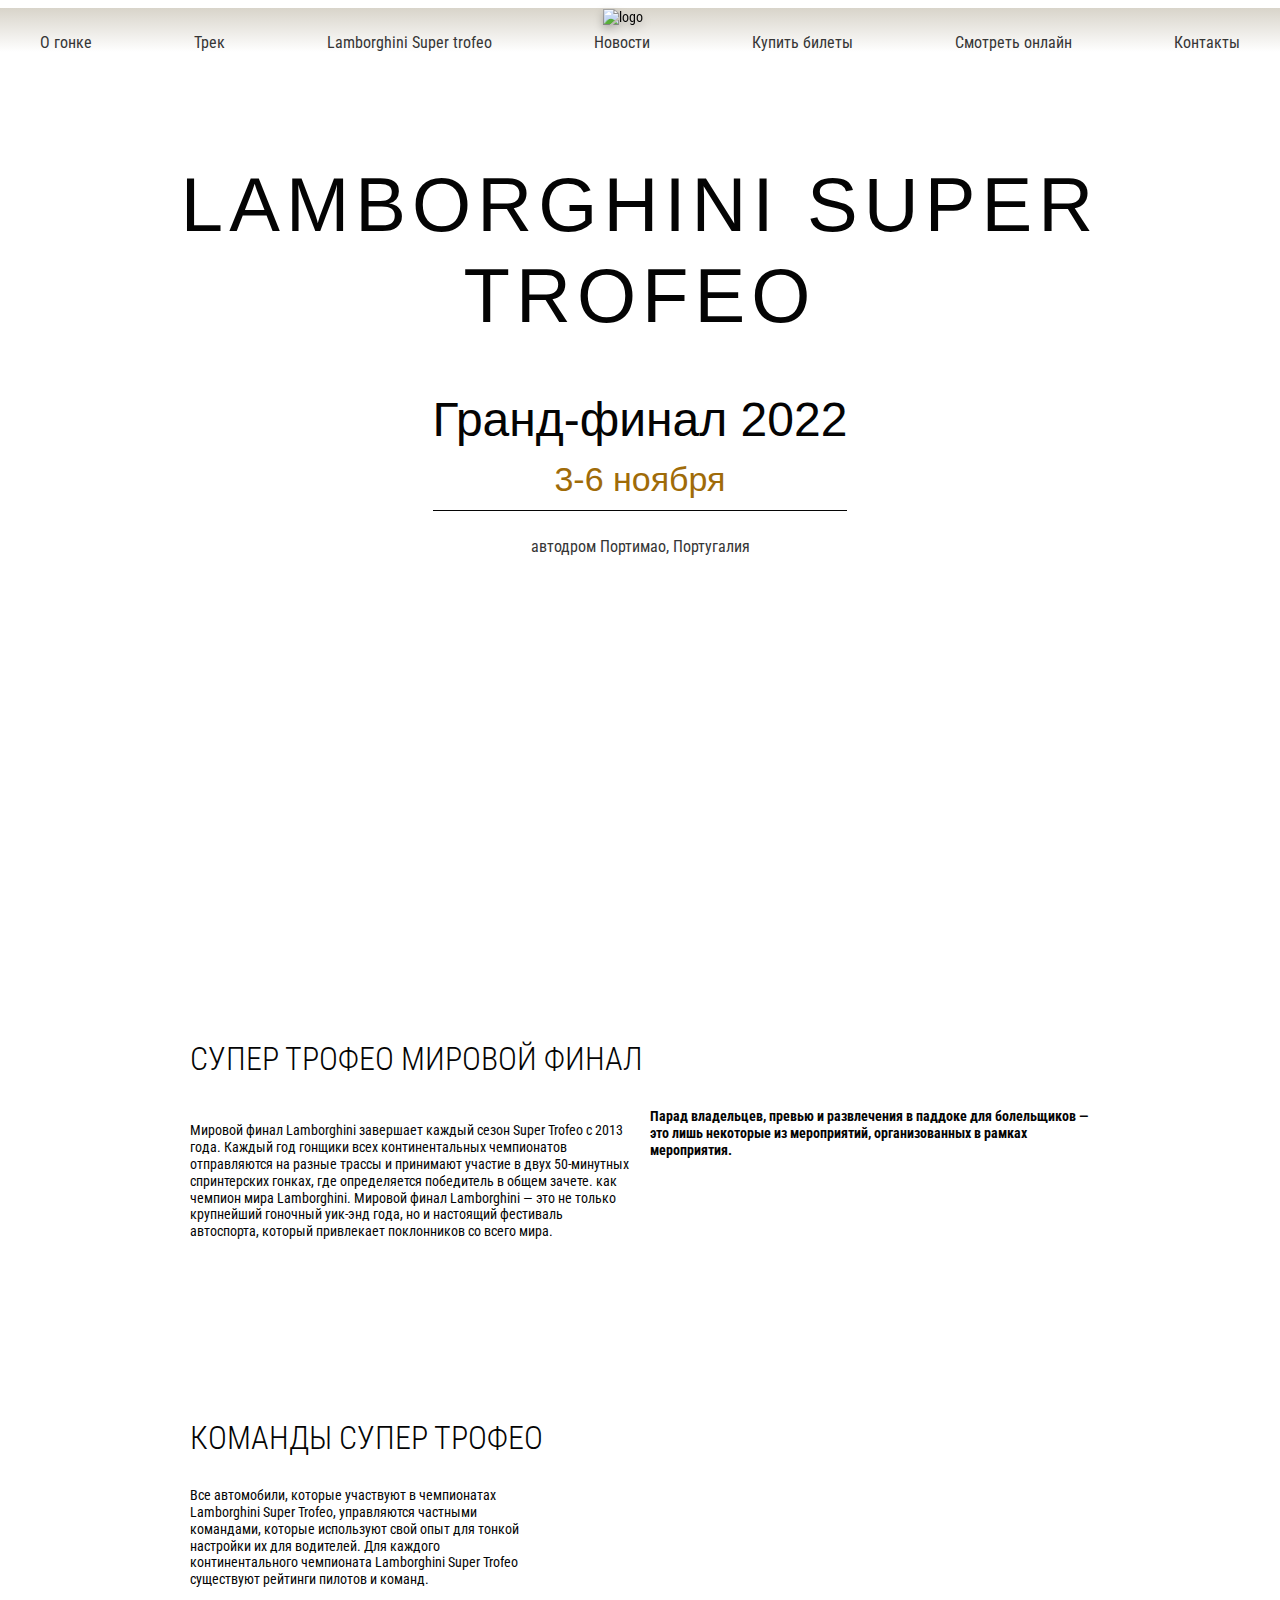
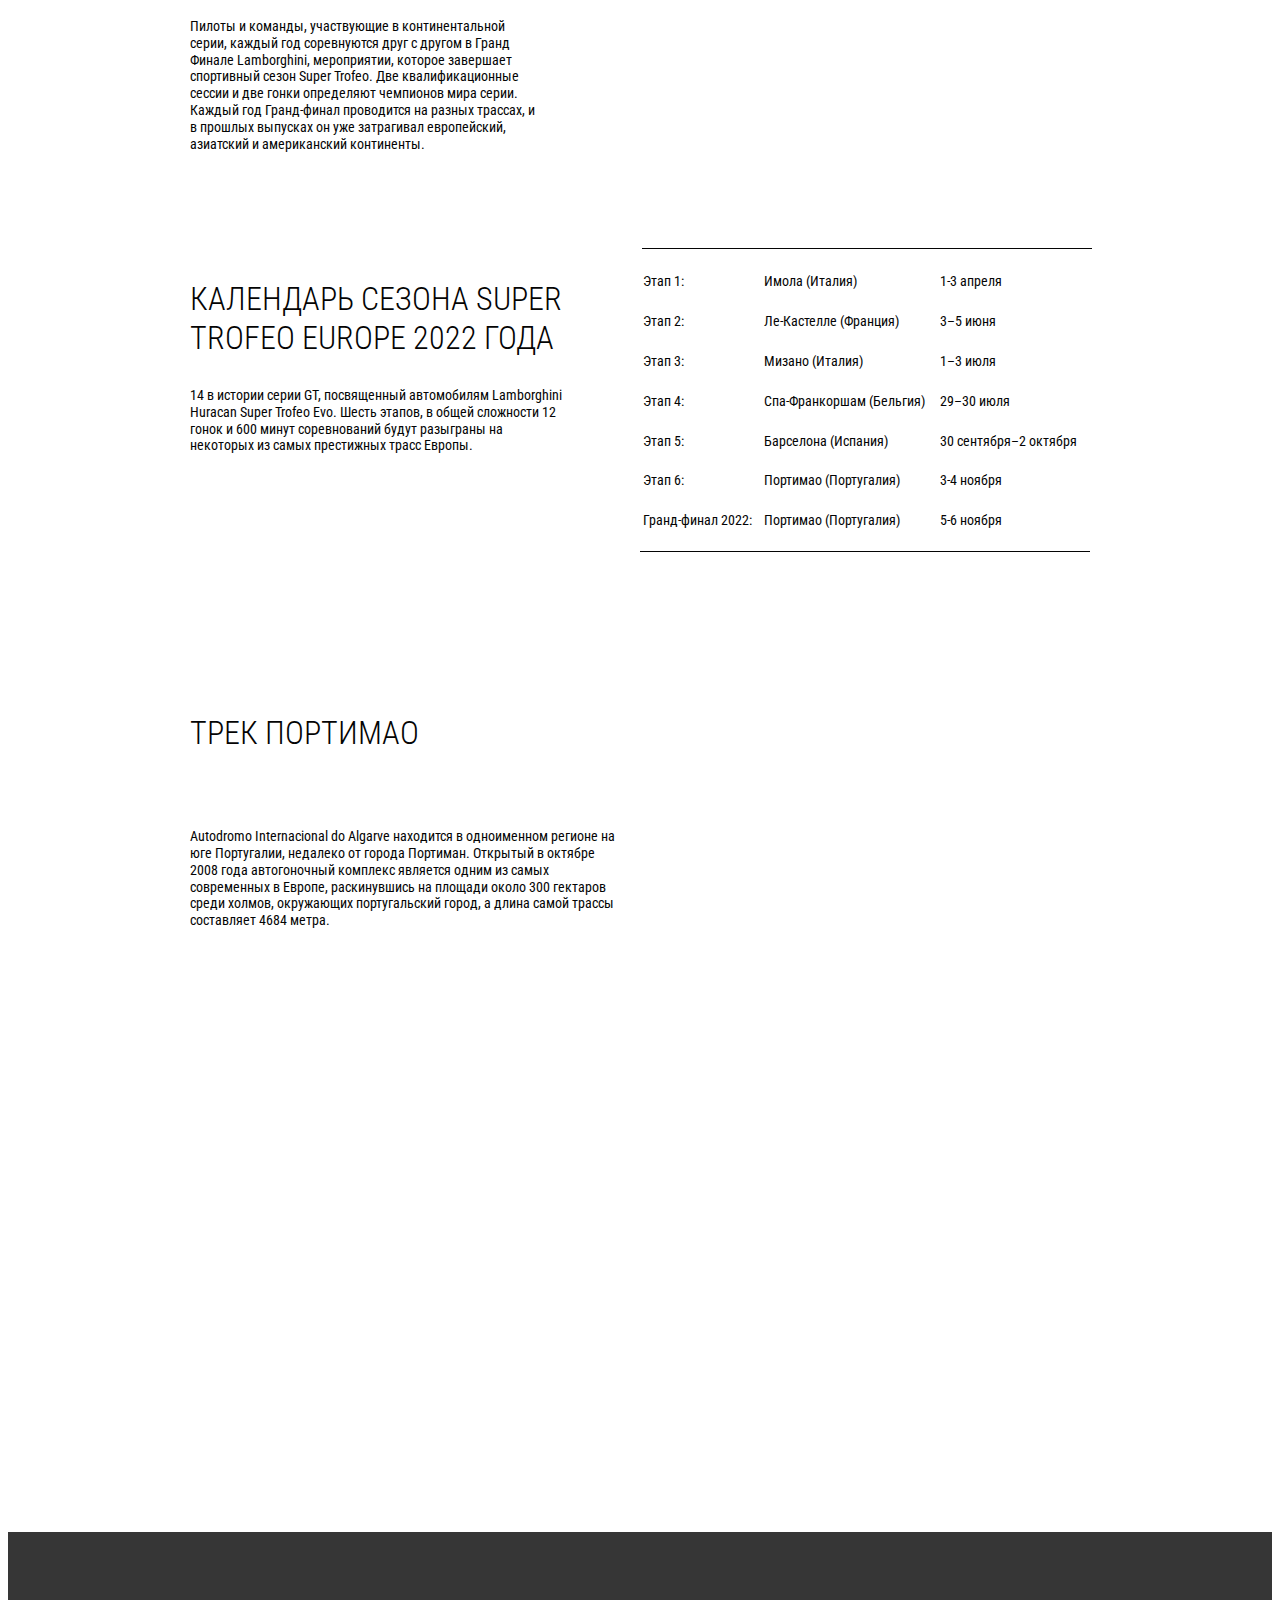
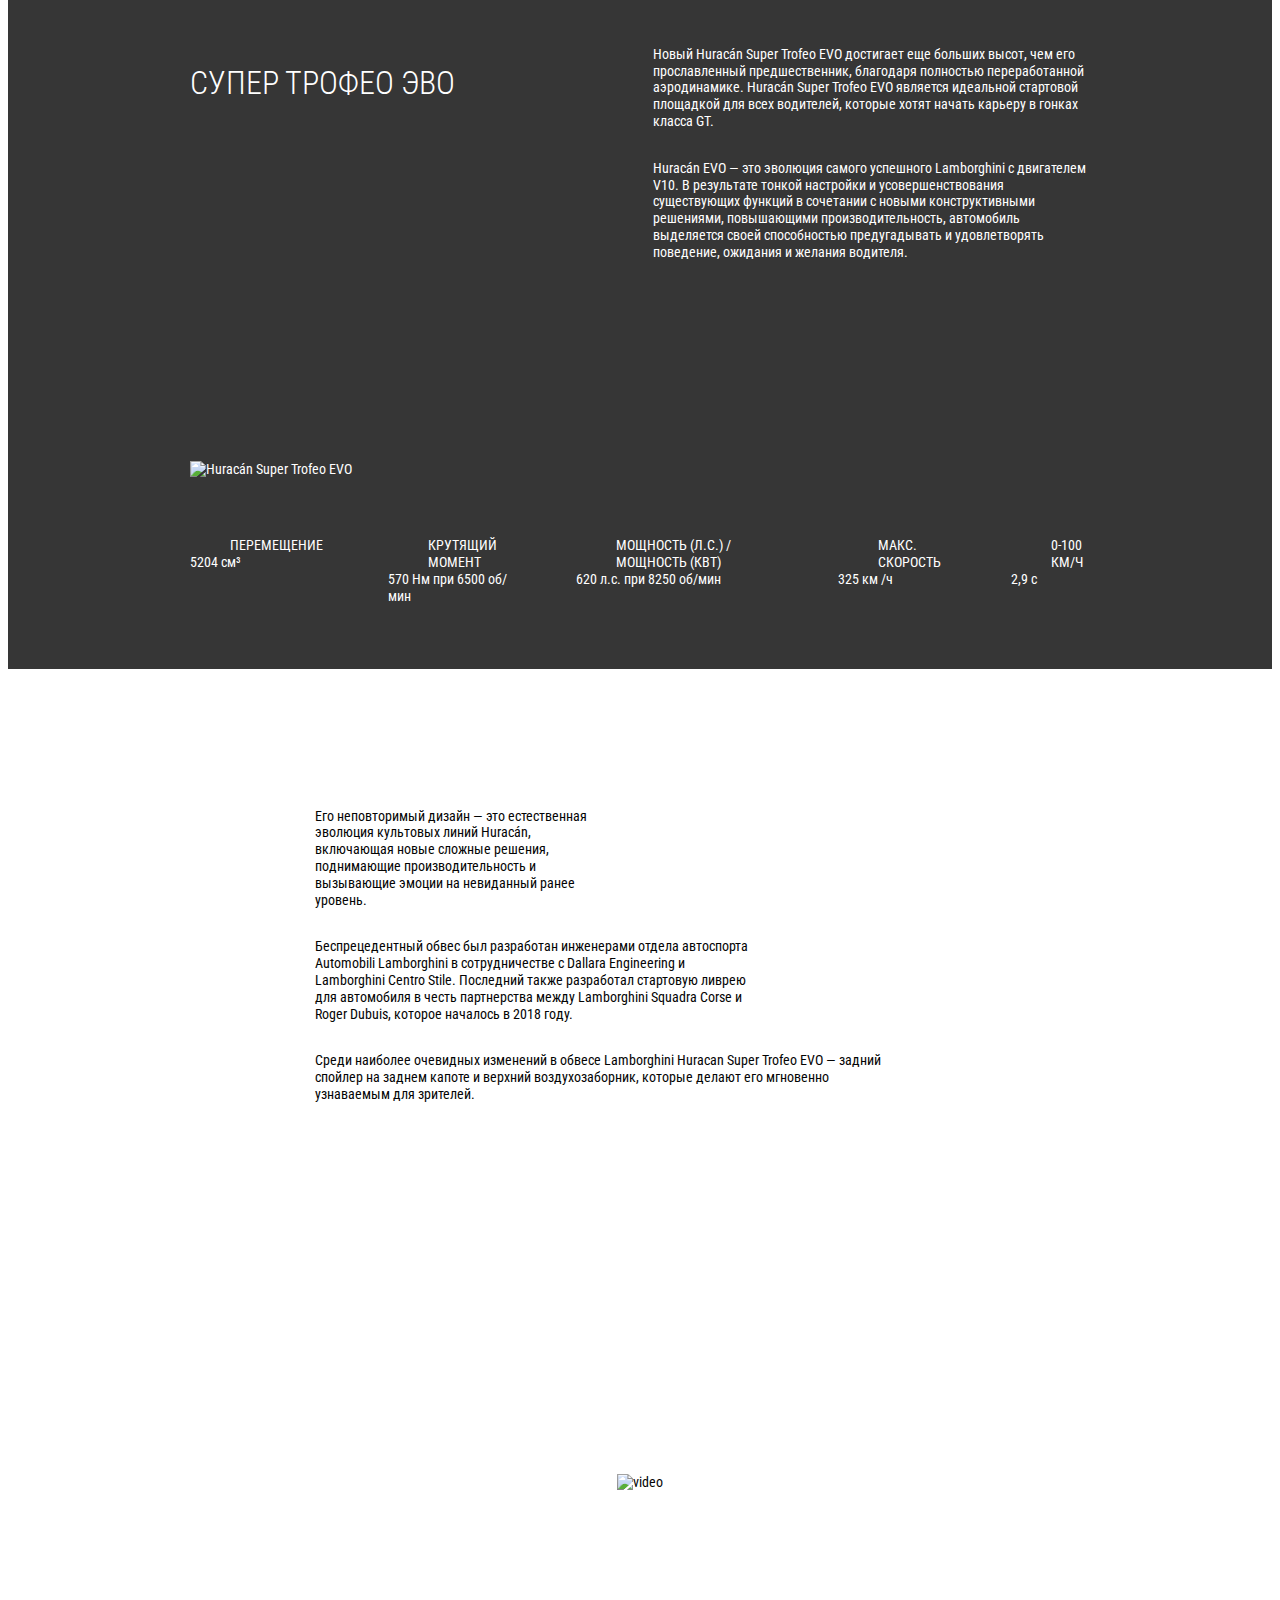
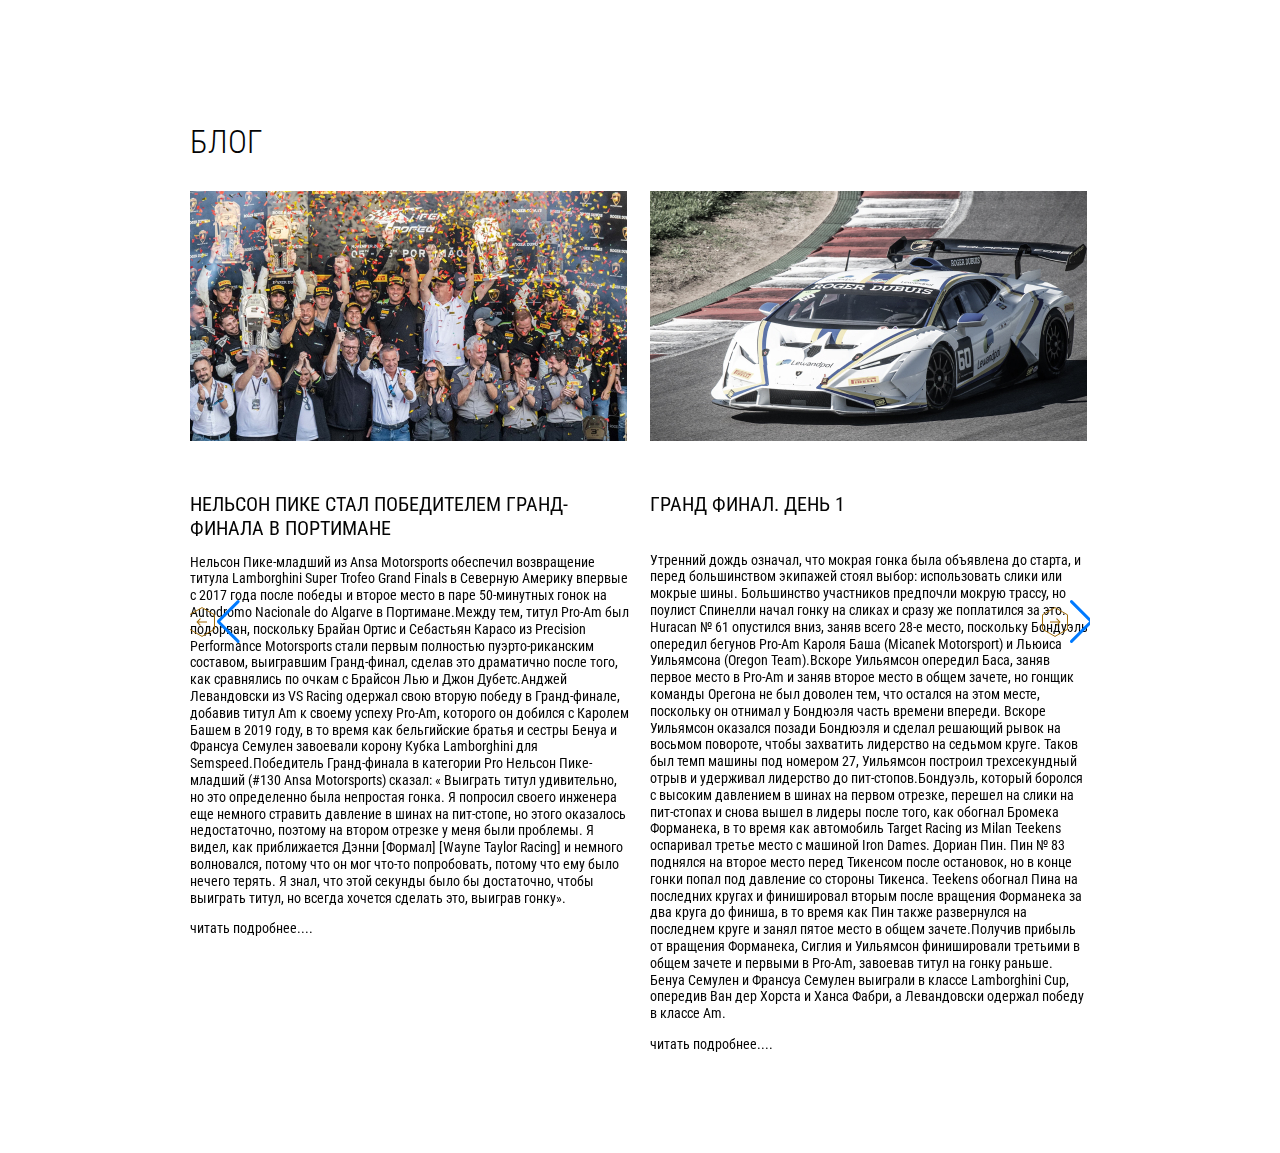
==== index.html @ 3c7616c2 "add js and blog" ====
<!DOCTYPE html>
<html lang="ru">
<head>
  <meta charset="UTF-8">
  <meta name="viewport" content="width=device-width, initial-scale=1.0">
  <meta http-equiv="X-UA-Compatible" content="ie=edge">
  <title>LAMBORGHINI</title>
  <link rel="preconnect" href="https://fonts.googleapis.com">
<link rel="preconnect" href="https://fonts.gstatic.com" crossorigin>
<link href="https://fonts.googleapis.com/css2?family=Roboto+Condensed:ital,wght@0,300;0,400;0,700;1,400&display=swap" rel="stylesheet">
<link
rel="stylesheet"
href="https://cdn.jsdelivr.net/npm/swiper@8/swiper-bundle.min.css"
/> 
<link rel="stylesheet" href="css/reset.css">
  <link rel="stylesheet" href="css/style.css">
</head>
<body> 

  <header class="header">
    <div class="big-container">
      <nav class="nav">
        <ul class="menu-list menu-left"></ul>
        <li class="menu-item">
          <a class="menu-link" href="#">О гонке</a>
        </li>
        <li class="menu-item">
          <a class="menu-link" href="#">Трек</a>
        </li>
        <li class="menu-item">
          <a class="menu-link" href="#">Lamborghini Super trofeo</a>
        </li>
        <li class="menu-item">
          <a class="menu-link" href="#">Новости</a>
        </li>

        <a class="logo" href="#">
          <img class="logo-img" src="images/logo.svg" alt="logo">
        </a>
        <ul class="menu-list menu-right"></ul>
        <li class="menu-item">
          <a class="menu-link" href="#">Купить билеты</a>
        </li>
        <li class="menu-item">
          <a class="menu-link" href="#">Смотреть онлайн</a>
        </li>
        <li class="menu-item">
          <a class="menu-link" href="#">Контакты</a>
        </li>
      </nav>
    </div>
  </header>
<main class="main">
  <section class="promo">
    <div class="big-container">
      <div class="promo__inner">
        <h1 class="title">
          LAMBORGHINI SUPER TROFEO
        </h1>
        <h2 class="subtitle">
          Гранд-финал 2022
          <span>3-6 ноября</span>
        </h2>
        <p class="promo__text">
          автодром Портимао, Португалия
        </p>
        <a class="promo__arrow" href="#">
        <img src="images/arrow.svg" alt="">
      </a>

      </div>
    </div>
  </section>
  <section class="info">
    <div class="container">
      <div class="info__part info__part--first">
        <h3 class="info__title">СУПЕР ТРОФЕО МИРОВОЙ ФИНАЛ</h3>
        <div class="info__part-textbox">
        <p class="info__text">Мировой финал Lamborghini завершает каждый сезон Super Trofeo с 2013 года. Каждый год гонщики всех континентальных чемпионатов отправляются на разные трассы и принимают участие в двух 50-минутных спринтерских гонках, где определяется победитель в общем зачете. как чемпион мира Lamborghini. Мировой финал Lamborghini — это не только крупнейший гоночный уик-энд года, но и настоящий фестиваль автоспорта, который привлекает поклонников со всего мира.
        </p>
        <b class="info__text">Парад владельцев, превью и развлечения в паддоке для болельщиков — это лишь некоторые из мероприятий, организованных в рамках мероприятия.
        </b>
      </div>
      <img class="info__part-img" src="images/info-1.jpg" alt="">
      </div>
      <div class="info__part info__part--second">
        <div class="info__content">
          <h3 class="info__title">КОМАНДЫ СУПЕР ТРОФЕO
          </h3>
          <p class="info__text">
            Все автомобили, которые участвуют в чемпионатах Lamborghini Super Trofeo, управляются частными командами, которые используют свой опыт для тонкой настройки их для водителей. Для каждого континентального чемпионата Lamborghini Super Trofeo существуют рейтинги пилотов и команд.
          </p>
          <p class="info__text">
            Пилоты и команды, участвующие в континентальной серии, каждый год соревнуются друг с другом в Гранд Финале Lamborghini, мероприятии, которое завершает спортивный сезон Super Trofeo. Две квалификационные сессии и две гонки определяют чемпионов мира серии. Каждый год Гранд-финал проводится на разных трассах, и в прошлых выпусках он уже затрагивал европейский, азиатский и американский континенты. 
          </p>
        </div>
        <img  class="info__part-img" src="images/info-2.png" alt="">
      </div>
      <div class="info__part info__part--third">
        <div class="info__content">
          <h3 class="info__title">календарь сезона Super Trofeo Europe 2022 года
          </h3>
          <p class="info__text">
            14 в истории серии GT, посвященный автомобилям Lamborghini Huracan Super Trofeo Evo. Шесть этапов, в общей сложности 12 гонок и 600 минут соревнований будут разыграны на некоторых из самых престижных трасс Европы.
          </p>
        
        </div>
        <table class="info__table">
          <tr>
            <td>Этап 1:</td>
            <td>Имола (Италия)</td>
            <td>1-3 апреля</td>
            </tr>
            <td>Этап 2:</td>
            <td>Ле-Кастелле (Франция)</td>
            <td>3–5 июня</td>
            </tr>
            <td>Этап 3:</td>
            <td>Мизано (Италия)</td>
            <td>1–3 июля</td>
            </tr>
            <td>Этап 4:</td>
            <td>Спа-Франкоршам (Бельгия)</td>
            <td>29–30 июля</td>
            </tr>
            <td>Этап 5:</td>
            <td>Барселона (Испания)</td>
            <td>30 сентября–2 октября</td>
            </tr>
            <td>Этап 6:</td>
            <td>Портимао (Португалия)</td>
            <td>3-4 ноября</td>
          </tr>
          <td>Гранд-финал 2022:</td>
            <td>Портимао (Португалия)</td>
            <td>5-6 ноября</td>
          </tr>
      </table>
      </div>
    </div>
  </section>
  <section class="track">
    <div class="container">
      <div class="track__inner">
      <h3 class="track__title">
        ТРЕК ПОРТИМАО
      </h3>
      <p class="track__text">
        Autodromo Internacional do Algarve находится в одноименном регионе на юге Португалии, недалеко от города Портиман. Открытый в октябре 2008 года автогоночный комплекс является одним из самых современных в Европе, раскинувшись на площади около 300 гектаров среди холмов, окружающих португальский город, а длина самой трассы составляет 4684 метра. 
      </p>
      <img class="track__img" src="images/track.png" alt="">
    </div>
    </div>
  </section>
  <section class="evo">
    <div class="evo-black">
      <div class="container">
        <div class="evo-black__inner">
          <div class="evo-black__info">
            <h3 class="evo-black__title">СУПЕР ТРОФЕО ЭВО    
            </h3>
            <div class="evo-black__infobox">
              <p class="evo-black__text">
                Новый Huracán Super Trofeo EVO достигает еще больших высот, чем его прославленный предшественник, благодаря полностью переработанной аэродинамике. Huracán Super Trofeo EVO является идеальной стартовой площадкой для всех водителей, которые хотят начать карьеру в гонках класса GT.
              </p>
              <p class="evo-black__text">
                Huracán EVO — это эволюция самого успешного Lamborghini с двигателем V10. В результате тонкой настройки и усовершенствования существующих функций в сочетании с новыми конструктивными решениями, повышающими производительность, автомобиль выделяется своей способностью предугадывать и удовлетворять поведение, ожидания и желания водителя.
              </p>
            </div>
          </div>
          <img class="evo-black__img" src="images/evo-car.png" alt="Huracán Super Trofeo EVO">
          <dl class="evo__descr-list">
          <div>
          <dd>ПЕРЕМЕЩЕНИЕ</dd>
          <dt>5204 см³</dt>
        </div>
        <div>
          <dd>КРУТЯЩИЙ МОМЕНТ</dd>
          <dt>570 Нм при 6500 об/мин</dt>
        </div>
        <div>
          <dd>МОЩНОСТЬ (л.с.) / МОЩНОСТЬ (КВТ)</dd>
          <dt>620 л.с. при 8250 об/мин</dt>
        </div>
        <div>
          <dd>МАКС. СКОРОСТЬ</dd>
          <dt>325 км /ч</dt>
        </div>
        <div>
          <dd>0-100 КМ/Ч</dd>
          <dt>2,9 с</dt>
        </div>
          </dl>
        </div>
      </div>
    </div>
  </div>
</div>
    <div class="evo-white">
      <div class="container">
        <div class="evo-white__inner">
          <p class="evo-white__text">
            Его неповторимый дизайн — это естественная эволюция культовых линий Huracán, включающая новые сложные решения, поднимающие производительность и вызывающие эмоции на невиданный ранее уровень. 
          </p>
            <p class="evo-white__text">
              Беспрецедентный обвес был разработан инженерами отдела автоспорта Automobili Lamborghini в сотрудничестве с Dallara Engineering и Lamborghini Centro Stile. Последний также разработал стартовую ливрею для автомобиля в честь партнерства между Lamborghini Squadra Corse и Roger Dubuis, которое началось в 2018 году. 
            </p>
              <p class="evo-white__text">
                Среди наиболее очевидных изменений в обвесе Lamborghini Huracan Super Trofeo EVO — задний спойлер на заднем капоте и верхний воздухозаборник, которые делают его мгновенно узнаваемым для зрителей.  
              </p>
        </div>
           <div class="evo-white__video">
            <a href="#" class="evo-white__video-link">
              <img src="images/evo-icon.svg" alt="video">
              <span>смотреть онлайн</span>
            </a>
           </div>
        </div>
      </div>
    </div>
  </section>
  <section class="blog">
    <div class="container">
      <h3 class="blog__title">
        БЛОГ
      </h3>
      <div class="blog__slider swiper">
        <div class="swiper-wrapper">
          <div class="swiper-slide blog__item">
            <img class="blog__item-img" src="images/blog-1.jpg" alt="">
            <h4 class="blog__item-title">
              НЕЛЬСОН ПИКЕ СТАЛ ПОБЕДИТЕЛЕМ ГРАНД-ФИНАЛА В ПОРТИМАНЕ
            </h4>
            <p class="blog__item-text">
              Нельсон Пике-младший из Ansa Motorsports обеспечил возвращение титула Lamborghini Super Trofeo Grand Finals в Северную
               Америку впервые с 2017 года после победы и второе место в паре 50-минутных гонок на Autodromo Nacionale do Algarve в 
               Портимане.Между тем, титул Pro-Am был подорван, поскольку Брайан Ортис и Себастьян Карасо из Precision Performance
                Motorsports стали первым полностью пуэрто-риканским составом, выигравшим Гранд-финал, сделав это драматично после того,
                 как сравнялись по очкам с Брайсон Лью и Джон Дубетс.Анджей Левандовски из VS Racing одержал свою вторую победу в 
                 Гранд-финале, добавив титул Am к своему успеху Pro-Am, которого он добился с Каролем Башем в 2019 году, в то время как
                  бельгийские братья и сестры Бенуа и Франсуа Семулен завоевали корону Кубка Lamborghini для Semspeed.Победитель 
                  Гранд-финала в категории Pro Нельсон Пике-младший (#130 Ansa Motorsports) сказал: « Выиграть титул удивительно, 
                  но это определенно была непростая гонка. Я попросил своего инженера еще немного стравить давление в шинах на 
                  пит-стопе, но этого оказалось недостаточно, поэтому на втором отрезке у меня были проблемы. Я видел, как приближается
                   Дэнни [Формал] [Wayne Taylor Racing] и немного волновался, потому что он мог что-то попробовать, потому что ему было 
                   нечего терять. Я знал, что этой секунды было бы достаточно, чтобы выиграть титул, но всегда хочется сделать это, 
                   выиграв гонку».
            </p>
            <a href="#" class="blog__item-link">читать подробнее....</a>
          </div>
          <div class="swiper-slide blog__item">
            <img class="blog__item-img" src="images/blog-2.jpg" alt="">
            <h4 class="blog__item-title">
              ГРАНД ФИНАЛ. ДЕНЬ 1
            </h4>
            <p class="blog__item-text">
              Утренний дождь означал, что мокрая гонка была объявлена ​​до старта, и перед большинством экипажей стоял выбор: 
              использовать слики или мокрые шины. Большинство участников предпочли мокрую трассу, но поулист Спинелли начал гонку на 
              сликах и сразу же поплатился за это. Huracan № 61 опустился вниз, заняв всего 28-е место, поскольку Бондуэль опередил 
              бегунов Pro-Am Кароля Баша (Micanek Motorsport) и Льюиса Уильямсона (Oregon Team).Вскоре Уильямсон опередил Баса, заняв
               первое место в Pro-Am и заняв второе место в общем зачете, но гонщик команды Орегона не был доволен тем, что остался на
                этом месте, поскольку он отнимал у Бондюэля часть времени впереди. Вскоре Уильямсон оказался позади Бондюэля и сделал
                 решающий рывок на восьмом повороте, чтобы захватить лидерство на седьмом круге. Таков был темп машины под номером 27, 
                 Уильямсон построил трехсекундный отрыв и удерживал лидерство до пит-стопов.Бондуэль, который боролся с высоким 
                 давлением в шинах на первом отрезке, перешел на слики на пит-стопах и снова вышел в лидеры после того, как обогнал 
                 Бромека Форманека, в то время как автомобиль Target Racing из Milan Teekens оспаривал третье место с машиной Iron Dames.
                  Дориан Пин. Пин № 83 поднялся на второе место перед Тикенсом после остановок, но в конце гонки попал под давление со 
                  стороны Тикенса. Teekens обогнал Пина на последних кругах и финишировал вторым после вращения Форманека за два круга
                   до финиша, в то время как Пин также развернулся на последнем круге и занял пятое место в общем зачете.Получив прибыль
                    от вращения Форманека, Сиглия и Уильямсон финишировали третьими в общем зачете и первыми в Pro-Am, завоевав титул на 
                    гонку раньше. Бенуа Семулен и Франсуа Семулен выиграли в классе Lamborghini Cup, опередив Ван дер Хорста и Ханса Фабри,
                     а Левандовски одержал победу в классе Am.
            </p>
            <a href="#" class="blog__item-link">читать подробнее....</a>
          </div>
          <div class="swiper-slide blog__item">
            <img class="blog__item-img" src="images/blog-1.jpg" alt="">
            <h4 class="blog__item-title">
              НЕЛЬСОН ПИКЕ СТАЛ ПОБЕДИТЕЛЕМ ГРАНД-ФИНАЛА В ПОРТИМАНЕ
            </h4>
            <p class="blog__item-text">
              Нельсон Пике-младший из Ansa Motorsports обеспечил возвращение титула Lamborghini Super Trofeo Grand Finals в Северную
               Америку впервые с 2017 года после победы и второе место в паре 50-минутных гонок на Autodromo Nacionale do Algarve в 
               Портимане.Между тем, титул Pro-Am был подорван, поскольку Брайан Ортис и Себастьян Карасо из Precision Performance
                Motorsports стали первым полностью пуэрто-риканским составом, выигравшим Гранд-финал, сделав это драматично после того,
                 как сравнялись по очкам с Брайсон Лью и Джон Дубетс.Анджей Левандовски из VS Racing одержал свою вторую победу в 
                 Гранд-финале, добавив титул Am к своему успеху Pro-Am, которого он добился с Каролем Башем в 2019 году, в то время как
                  бельгийские братья и сестры Бенуа и Франсуа Семулен завоевали корону Кубка Lamborghini для Semspeed.Победитель 
                  Гранд-финала в категории Pro Нельсон Пике-младший (#130 Ansa Motorsports) сказал: « Выиграть титул удивительно, 
                  но это определенно была непростая гонка. Я попросил своего инженера еще немного стравить давление в шинах на 
                  пит-стопе, но этого оказалось недостаточно, поэтому на втором отрезке у меня были проблемы. Я видел, как приближается
                   Дэнни [Формал] [Wayne Taylor Racing] и немного волновался, потому что он мог что-то попробовать, потому что ему было 
                   нечего терять. Я знал, что этой секунды было бы достаточно, чтобы выиграть титул, но всегда хочется сделать это, 
                   выиграв гонку».
            </p>
            <a href="#" class="blog__item-link">читать подробнее....</a>
          </div>
          <div class="swiper-slide blog__item">
            <img class="blog__item-img" src="images/blog-2.jpg" alt="">
            <h4 class="blog__item-title">
              ГРАНД ФИНАЛ. ДЕНЬ 1
            </h4>
            <p class="blog__item-text">
              Утренний дождь означал, что мокрая гонка была объявлена ​​до старта, и перед большинством экипажей стоял выбор: 
              использовать слики или мокрые шины. Большинство участников предпочли мокрую трассу, но поулист Спинелли начал гонку на 
              сликах и сразу же поплатился за это. Huracan № 61 опустился вниз, заняв всего 28-е место, поскольку Бондуэль опередил 
              бегунов Pro-Am Кароля Баша (Micanek Motorsport) и Льюиса Уильямсона (Oregon Team).Вскоре Уильямсон опередил Баса, заняв
               первое место в Pro-Am и заняв второе место в общем зачете, но гонщик команды Орегона не был доволен тем, что остался на
                этом месте, поскольку он отнимал у Бондюэля часть времени впереди. Вскоре Уильямсон оказался позади Бондюэля и сделал
                 решающий рывок на восьмом повороте, чтобы захватить лидерство на седьмом круге. Таков был темп машины под номером 27, 
                 Уильямсон построил трехсекундный отрыв и удерживал лидерство до пит-стопов.Бондуэль, который боролся с высоким 
                 давлением в шинах на первом отрезке, перешел на слики на пит-стопах и снова вышел в лидеры после того, как обогнал 
                 Бромека Форманека, в то время как автомобиль Target Racing из Milan Teekens оспаривал третье место с машиной Iron Dames.
                  Дориан Пин. Пин № 83 поднялся на второе место перед Тикенсом после остановок, но в конце гонки попал под давление со 
                  стороны Тикенса. Teekens обогнал Пина на последних кругах и финишировал вторым после вращения Форманека за два круга
                   до финиша, в то время как Пин также развернулся на последнем круге и занял пятое место в общем зачете.Получив прибыль
                    от вращения Форманека, Сиглия и Уильямсон финишировали третьими в общем зачете и первыми в Pro-Am, завоевав титул на 
                    гонку раньше. Бенуа Семулен и Франсуа Семулен выиграли в классе Lamborghini Cup, опередив Ван дер Хорста и Ханса Фабри,
                     а Левандовски одержал победу в классе Am.
            </p>
            <a href="#" class="blog__item-link">читать подробнее....</a>
          </div>
          
          </div>
          <div class="swiper-button-prev">
            <img src="images/arrow-left.svg" alt="">
          </div>
         
        <div class="swiper-button-next">
          <img src="images/arrow-right.svg" alt="">
        </div>

        </div>
    </div>
  </section>
</main>
<script src="https://cdn.jsdelivr.net/npm/swiper@8/swiper-bundle.min.js"></script>
  <script src="js/main.js"></script>
</body>
</html>
---- css/style.css ----
@font-face {
    font-family: 'Impact', sans-serif;
    src: url(../fonts/impact.woff2);
}

html {
    box-sizing: border-box;
}

*,
*::before,
*::after{
    box-sizing: inherit;
}
a {
    color: inherit;
    text-decoration: none;
}
.big-container {
max-width: 1220px;    
padding: 0 10px;    
margin: 0 auto;
}
.container {
    max-width: 920px;    
    padding: 0 10px;    
    margin: 0 auto;
    }
body {
font-family: 'Roboto Condensed', sans-serif;
font-size: 14px;
line-height: 1.2;
font-weight: 400;
color: #040404;
}

.header {
padding-top: 25px;
position: absolute;
left: 0;
right: 0;
background: linear-gradient(180deg, #D8D4CA 0%, rgba(217, 217, 217, 0) 100%);
}

.nav {
    display: flex;
    justify-content: space-between;
}
.menu-list {
    display: flex;
    gap: 0 40px;
    padding-top: 25px;
}

.menu-left {
    padding-left: 25px;
    position: absolute;
left: 14.06%;
right: 60.31%;
top: 6.25%;
bottom: 91.5%;

   
}
.menu-right {
    padding-right: 80px;
    position: absolute;
left: 60.12%;
right: 17.88%;
top: 6.25%;
bottom: 91.5%;


}
.menu-link {
color: #363636;
font-size: 16px;
}

li {
    list-style-type: none;
}

.promo {
    background-image: url(../images/promo.jpg);
    background-repeat: no-repeat;
    background-size: cover;
    background-position: center;
  

}
.promo__inner {
display: flex;
flex-direction: column;
min-height: 100vh;
text-align: center;
padding-top: 100px;
    
}

.title {
    font-family: 'Impact', sans-serif;
    font-weight: 400;
    font-size: 76px;
    letter-spacing: 0.08em;
    margin-bottom: 10px;
}
.subtitle {
font-family: 'Impact', sans-serif;
font-weight: 400;
font-size: 48px;
border-bottom: 1px solid #040404;
margin-bottom: 10px;
align-self: center;
}
.subtitle span {
    display: block;
    font-size: 34px;
    color: #9F6B08;
    padding: 10px 0;

}
.promo__text {
font-size: 16px;
color: #363636;
margin-bottom: 10px;
}

.promo__arrow {
  margin-top: auto;
  margin-bottom: 30px;
  align-self: center;  
}
.logo {
    position: absolute;
    left: 47.12%;
    right: 47.69%;
    top: 3.15%;
    bottom: 84.88%;
    filter: drop-shadow(0px 4px 4px rgba(0, 0, 0, 0.25));
}

.info {
margin-bottom: 100px;
}
.info__part {
padding-top: 100px;
display: flex;
justify-content: space-between;
}
.info__part--third {
    padding-top: 66px;
}
.info__part--first {
    display: block;
}
.info__title {
 text-transform: uppercase;
 margin-bottom: 30px;
 font-weight: 300;
font-size: 32px; 
}
.info__part-textbox {
   display: flex; 
   justify-content: space-between;
   gap: 0 20px;
}
.info__text {
 flex-basis: 440px;
 margin-bottom: 30px;  
}
.info__part-img {
  object-fit: cover;  
}
.info__content {
flex-basis: 415px;   
}

.info__part--second .info__text {
 max-width: 352px;   
}
.info__part--third .info__text {
    max-width: 377px;   
   }

.info__table {
    flex-basis: 450px;
    border-bottom: 1px solid #040404;
    position: relative;
    top: 20px;


}
.info__table::before {
    content: '';
    border-top: 1px solid #040404;
    position: absolute;
    width: 100%;
    top: -20px;
}
.info__table td {
    padding-bottom: 20px;

}

.track {
background-image: url(../images/track-bg.jpg);
background-repeat: no-repeat;
background-position: center;
background-size: cover;
}

.track__inner {
display: flex;
flex-direction: column;
min-height: 100vh;
    
}


.track__title {
padding-top: 50px;
padding-bottom: 30px;
font-size: 32px;
font-weight: 300;
}
.track__text {
max-width: 435px;
}

.track__img {
margin: auto auto 90px auto;

}

.evo {
 font-size: 14px;
 margin-bottom: 100px;
 
}

.evo-black {
    background-color: #363636;
    padding: 100px 0 50px;
    color: #FFFFFF;
}
.evo-black__inner {
 position: relative;


}
.evo-black__inner::before {
content: '';
 background-image: url(../images/dec-1.svg);
 width: 185px;
 height: 213px;
 position: absolute;
 top: 210px;
 left: -180px;

}

.evo-black__inner::after {
    content: '';
     background-image: url(../images/dec-2.svg);
     width: 498px;
     height: 572px;
     position: absolute;
     top: 290px;
     left: -40px;
    
    }

.evo-black__info {
display: flex;
justify-content: space-between;

}
.evo-black__title {
 text-transform: uppercase;
 font-size: 32px;
 font-weight: 300;
 padding-right: 50px;   
}
.evo-black__infobox {
flex-basis: 437px;
}
.evo-black__text {
 font-size: 14px;
 margin-bottom: 30px;   
}

.evo-black__img {
  display: block;
  margin: 170px auto 60px;
  position: relative;
  z-index: 1;  
}
.evo__descr-list {
 display: flex;
 justify-content: center;
 gap: 0 65px;

}
.evo__descr-list dd {
    text-transform: uppercase;
    font-size: 14px;
}

.evo-white__inner {
  padding: 125px;
  position: relative; 
}
.evo-white__text {
margin-bottom: 30px;

}
.evo-white__inner::before {
    content: '';
     background-image: url(../images/dec-3.png);
     width: 274px;
     height: 257px;
     position: absolute;
     top: -45px;
     left: 450px;
    
    }
    .evo-white__inner::after {
        content: '';
         background-image: url(../images/dec-4.png);
         width: 324px;
         height: 311px;
         position: absolute;
         top: 130px;
         left: 700px;
        
        }
.evo-white__text:first-child {
max-width: 285px;
}
.evo-white__text:nth-child(2){
max-width: 437px;
}
.evo-white__text:nth-child(3){
 max-width: 590px;   
}
.evo-white__video {
 margin-top: 100px;
 background-image: url(../images/evo-video.png);
  background-position: center;
  background-repeat: no-repeat;
  background-size: cover;
  height: 265px; 
  display: flex;
  justify-content: center;
  align-items: center;
  text-align: center;
}
.evo-white__video-link span {
display: block;
color: #FFFFFF;
}

.blog {
    margin-bottom: 100px;

}
.blog__title {
font-weight: 300;
font-size: 32px;
text-transform: uppercase;
margin-bottom: 30px;
}
.blog__item-img {
    margin-bottom: 20px;
}
.blog__item-title {
font-weight: 400;
font-size: 20px;
text-transform: uppercase;
margin-bottom: 10px;
min-height: 46px;
}
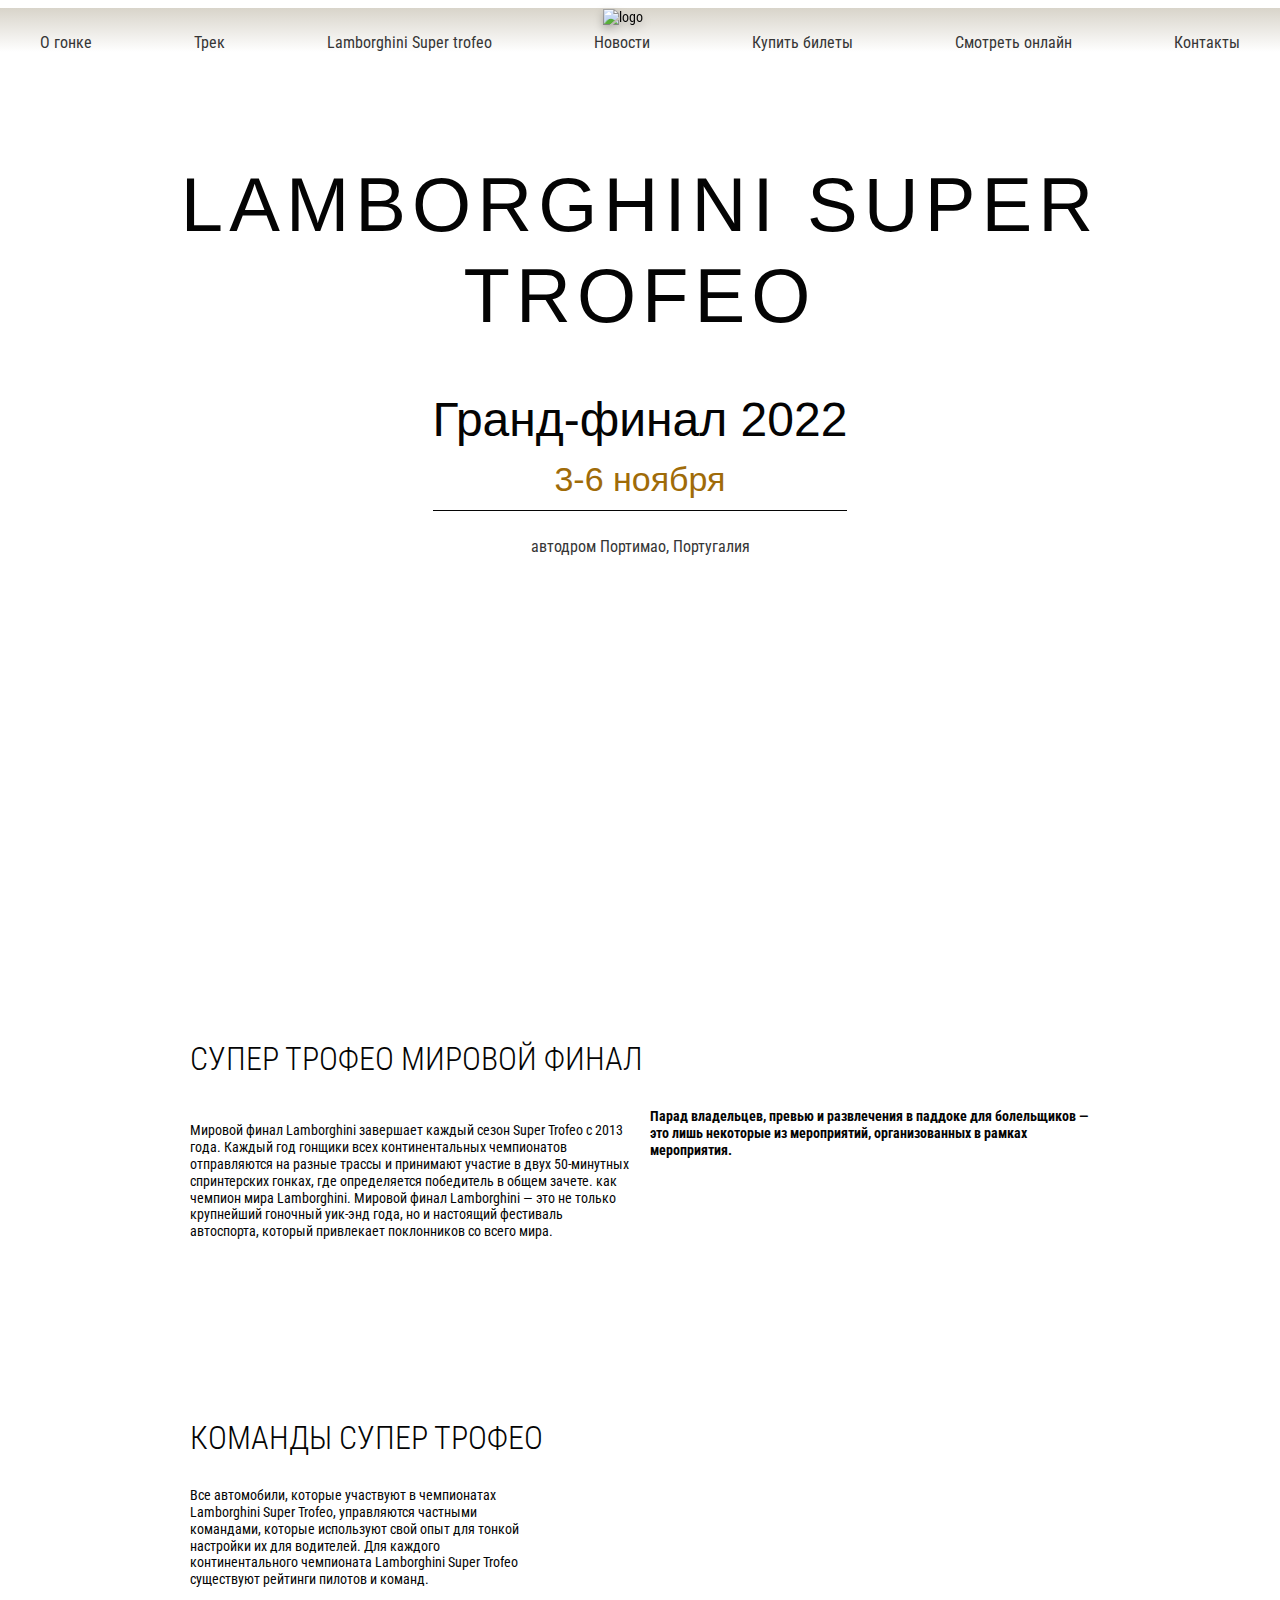
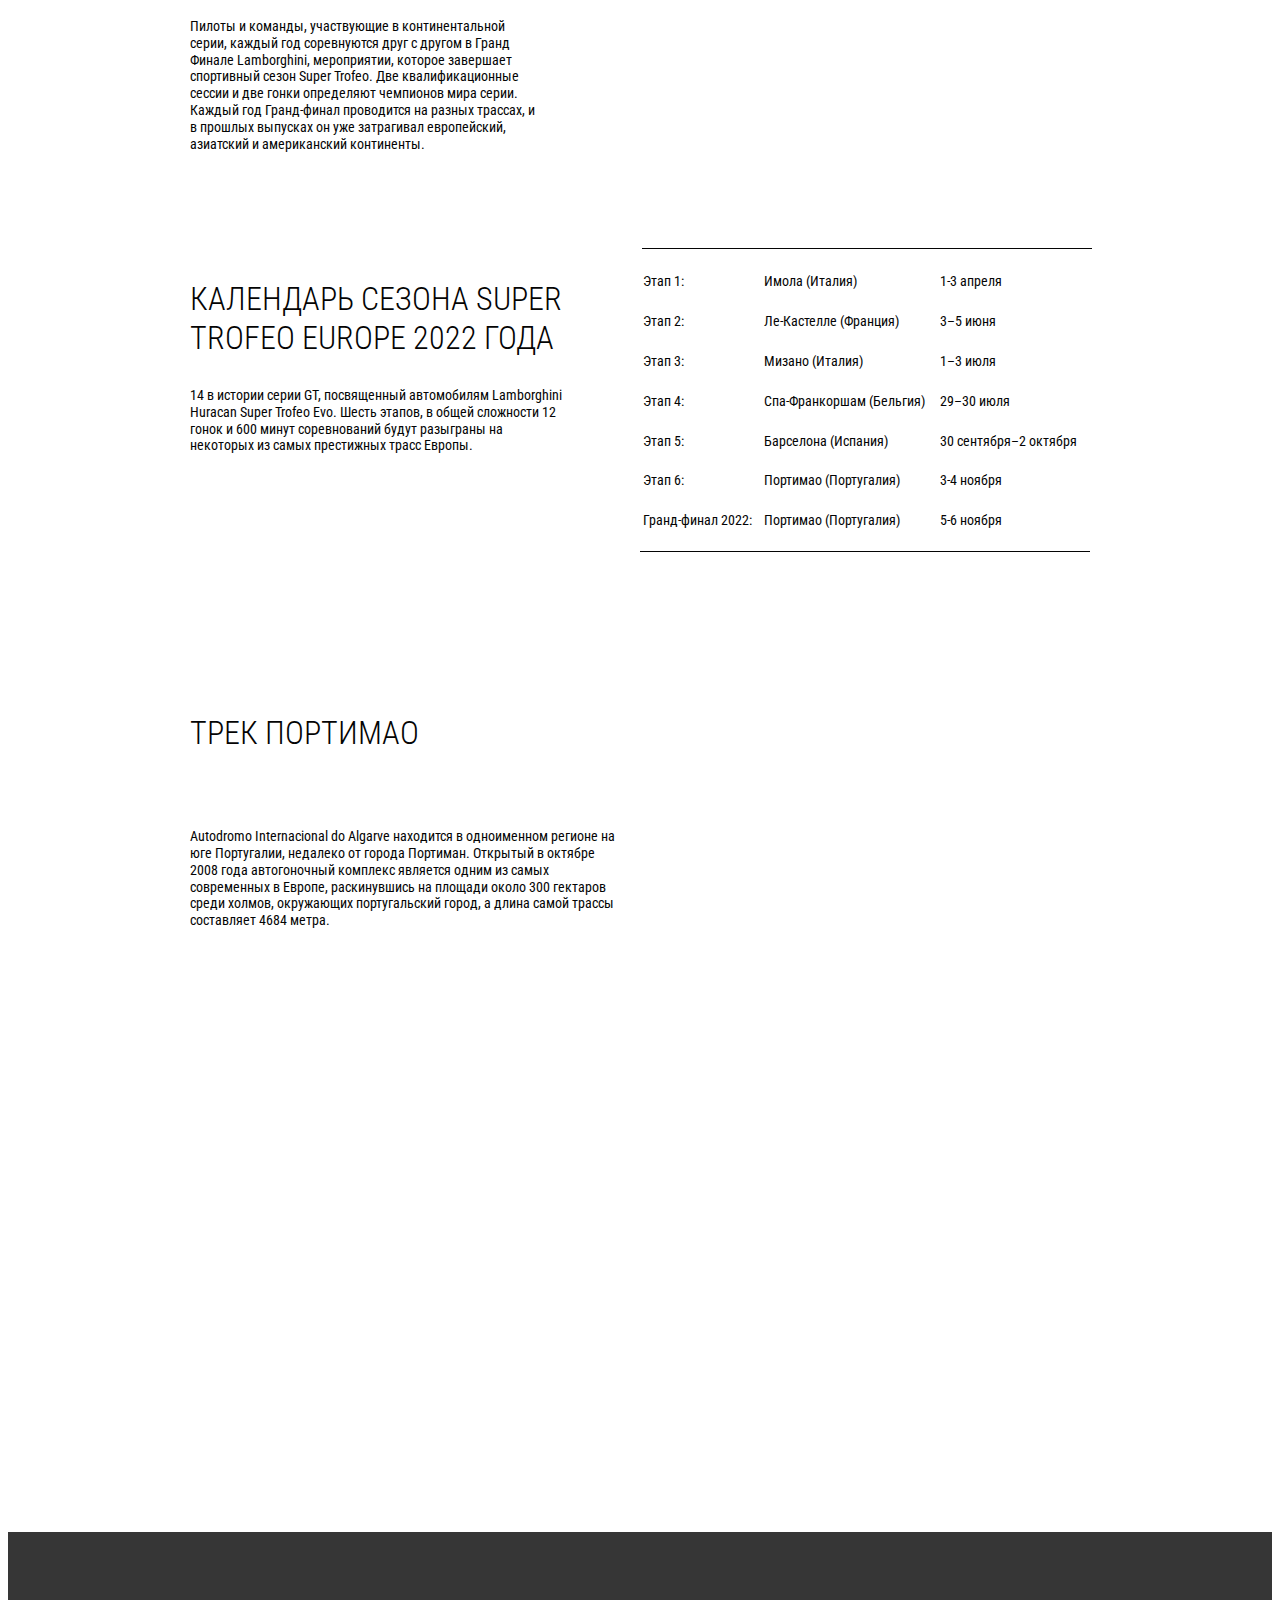
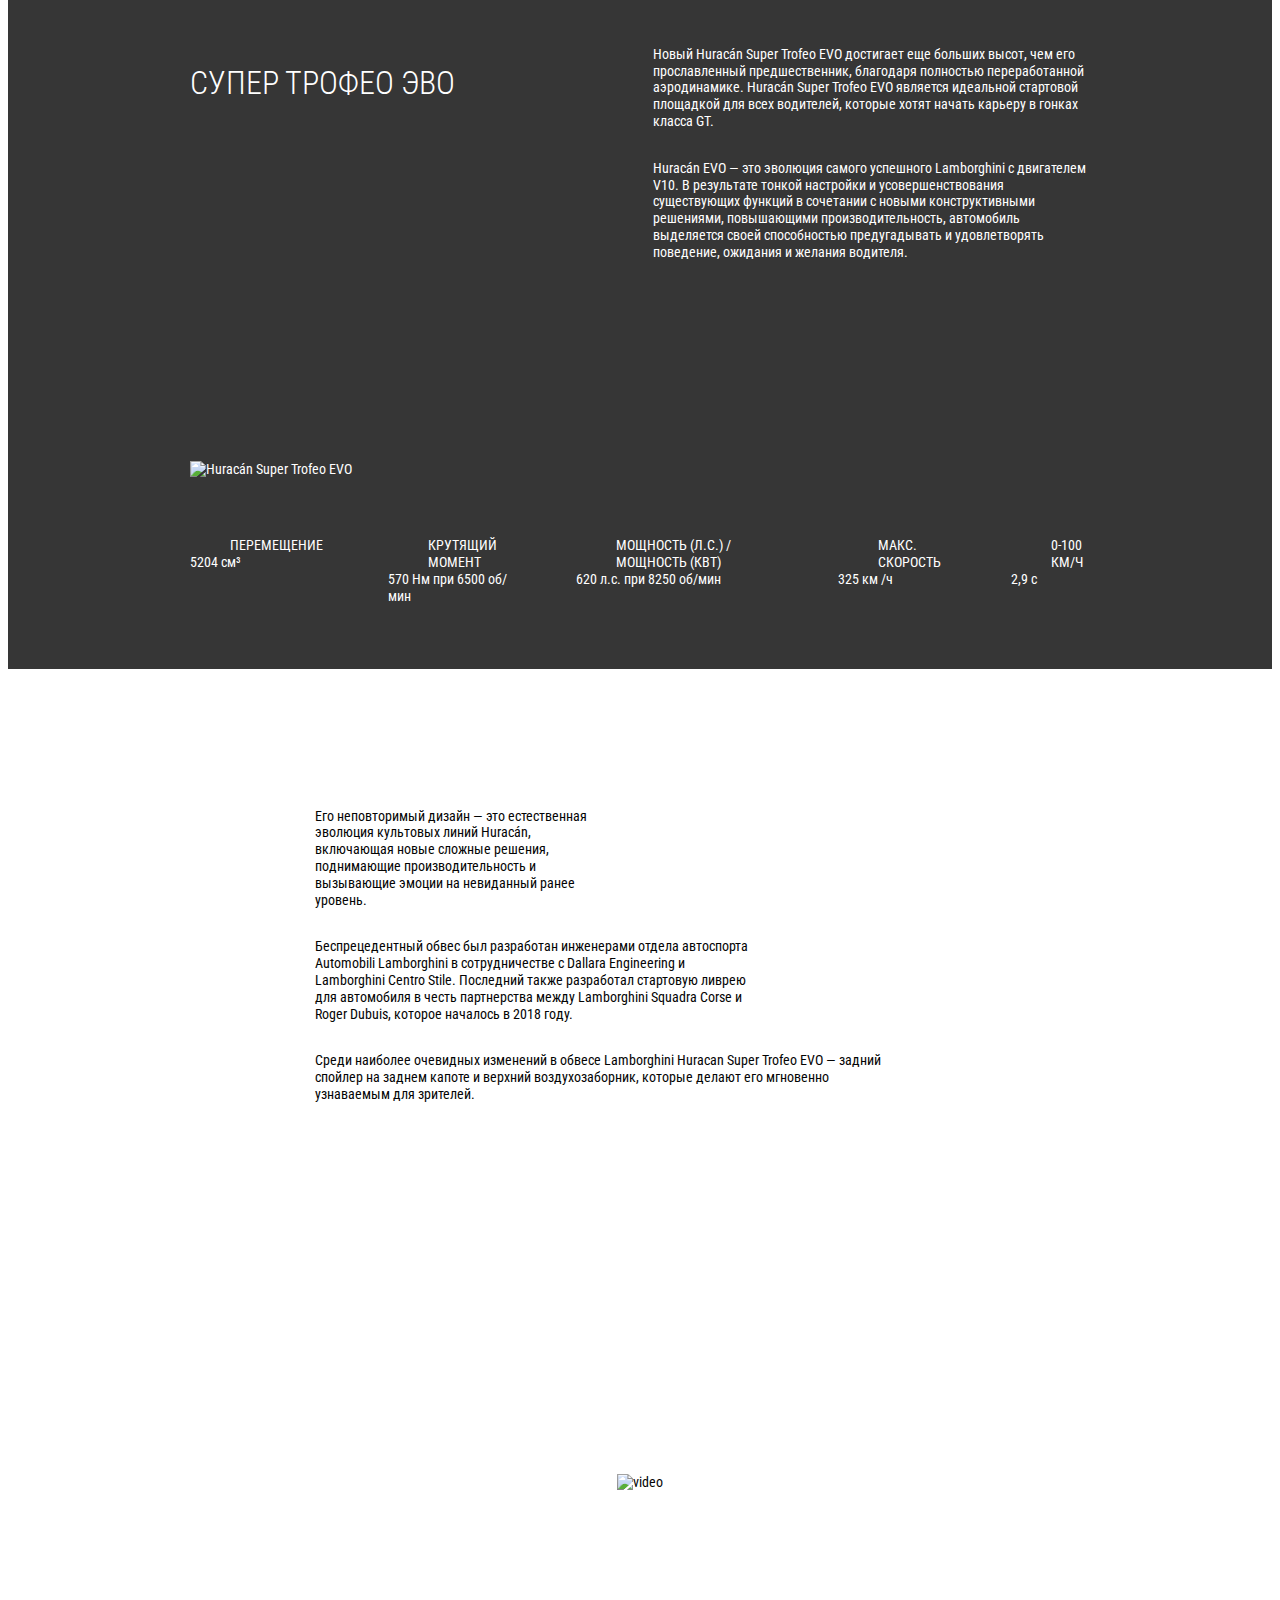
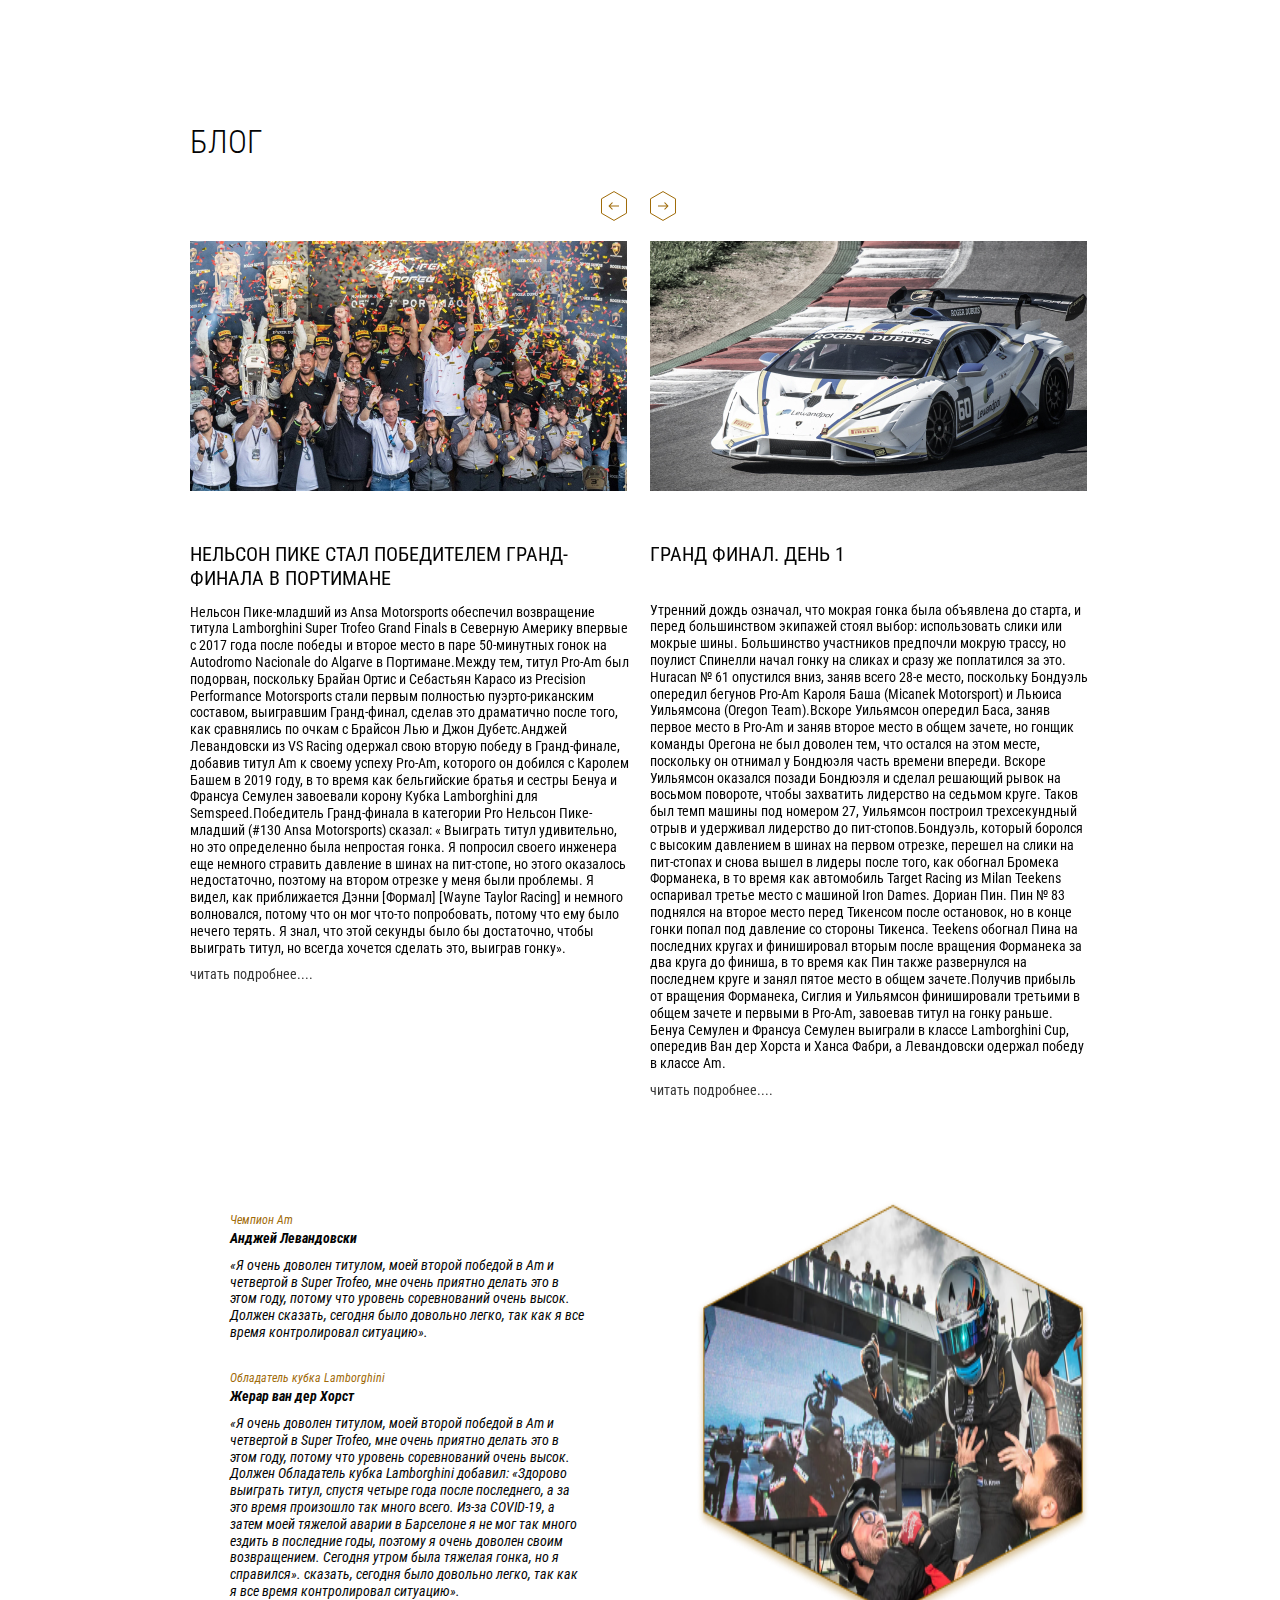
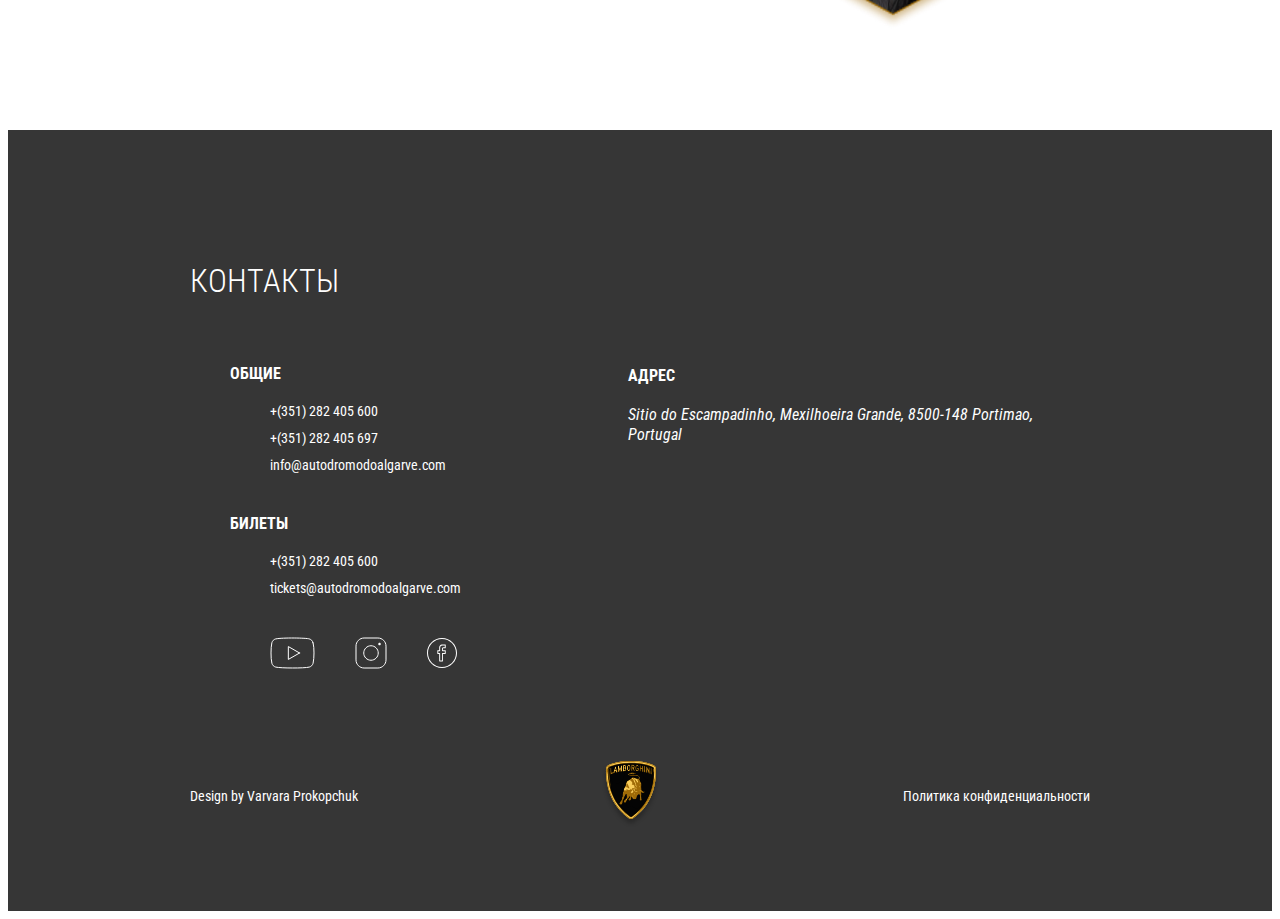
==== commit 6dd8f7a9: "add js and changes html and css" ====
--- a/index.html
+++ b/index.html
@@ -1,21 +1,21 @@
 <!DOCTYPE html>
 <html lang="ru">
+
 <head>
   <meta charset="UTF-8">
   <meta name="viewport" content="width=device-width, initial-scale=1.0">
   <meta http-equiv="X-UA-Compatible" content="ie=edge">
   <title>LAMBORGHINI</title>
   <link rel="preconnect" href="https://fonts.googleapis.com">
-<link rel="preconnect" href="https://fonts.gstatic.com" crossorigin>
-<link href="https://fonts.googleapis.com/css2?family=Roboto+Condensed:ital,wght@0,300;0,400;0,700;1,400&display=swap" rel="stylesheet">
-<link
-rel="stylesheet"
-href="https://cdn.jsdelivr.net/npm/swiper@8/swiper-bundle.min.css"
-/> 
-<link rel="stylesheet" href="css/reset.css">
+  <link rel="preconnect" href="https://fonts.gstatic.com" crossorigin>
+  <link href="https://fonts.googleapis.com/css2?family=Roboto+Condensed:ital,wght@0,300;0,400;0,700;1,400&display=swap"
+    rel="stylesheet">
+  <link rel="stylesheet" href="https://cdn.jsdelivr.net/npm/swiper@8/swiper-bundle.min.css" />
+  <link rel="stylesheet" href="css/reset.css">
   <link rel="stylesheet" href="css/style.css">
 </head>
-<body> 
+
+<body>
 
   <header class="header">
     <div class="big-container">
@@ -50,66 +50,77 @@
       </nav>
     </div>
   </header>
-<main class="main">
-  <section class="promo">
-    <div class="big-container">
-      <div class="promo__inner">
-        <h1 class="title">
-          LAMBORGHINI SUPER TROFEO
-        </h1>
-        <h2 class="subtitle">
-          Гранд-финал 2022
-          <span>3-6 ноября</span>
-        </h2>
-        <p class="promo__text">
-          автодром Портимао, Португалия
-        </p>
-        <a class="promo__arrow" href="#">
-        <img src="images/arrow.svg" alt="">
-      </a>
-
-      </div>
-    </div>
-  </section>
-  <section class="info">
-    <div class="container">
-      <div class="info__part info__part--first">
-        <h3 class="info__title">СУПЕР ТРОФЕО МИРОВОЙ ФИНАЛ</h3>
-        <div class="info__part-textbox">
-        <p class="info__text">Мировой финал Lamborghini завершает каждый сезон Super Trofeo с 2013 года. Каждый год гонщики всех континентальных чемпионатов отправляются на разные трассы и принимают участие в двух 50-минутных спринтерских гонках, где определяется победитель в общем зачете. как чемпион мира Lamborghini. Мировой финал Lamborghini — это не только крупнейший гоночный уик-энд года, но и настоящий фестиваль автоспорта, который привлекает поклонников со всего мира.
-        </p>
-        <b class="info__text">Парад владельцев, превью и развлечения в паддоке для болельщиков — это лишь некоторые из мероприятий, организованных в рамках мероприятия.
-        </b>
-      </div>
-      <img class="info__part-img" src="images/info-1.jpg" alt="">
-      </div>
-      <div class="info__part info__part--second">
-        <div class="info__content">
-          <h3 class="info__title">КОМАНДЫ СУПЕР ТРОФЕO
-          </h3>
-          <p class="info__text">
-            Все автомобили, которые участвуют в чемпионатах Lamborghini Super Trofeo, управляются частными командами, которые используют свой опыт для тонкой настройки их для водителей. Для каждого континентального чемпионата Lamborghini Super Trofeo существуют рейтинги пилотов и команд.
+  <main class="main">
+    <section class="promo">
+      <div class="big-container">
+        <div class="promo__inner">
+          <h1 class="title">
+            LAMBORGHINI SUPER TROFEO
+          </h1>
+          <h2 class="subtitle">
+            Гранд-финал 2022
+            <span>3-6 ноября</span>
+          </h2>
+          <p class="promo__text">
+            автодром Портимао, Португалия
           </p>
-          <p class="info__text">
-            Пилоты и команды, участвующие в континентальной серии, каждый год соревнуются друг с другом в Гранд Финале Lamborghini, мероприятии, которое завершает спортивный сезон Super Trofeo. Две квалификационные сессии и две гонки определяют чемпионов мира серии. Каждый год Гранд-финал проводится на разных трассах, и в прошлых выпусках он уже затрагивал европейский, азиатский и американский континенты. 
-          </p>
-        </div>
-        <img  class="info__part-img" src="images/info-2.png" alt="">
-      </div>
-      <div class="info__part info__part--third">
-        <div class="info__content">
-          <h3 class="info__title">календарь сезона Super Trofeo Europe 2022 года
-          </h3>
-          <p class="info__text">
-            14 в истории серии GT, посвященный автомобилям Lamborghini Huracan Super Trofeo Evo. Шесть этапов, в общей сложности 12 гонок и 600 минут соревнований будут разыграны на некоторых из самых престижных трасс Европы.
-          </p>
-        
-        </div>
-        <table class="info__table">
-          <tr>
-            <td>Этап 1:</td>
-            <td>Имола (Италия)</td>
-            <td>1-3 апреля</td>
+          <a class="promo__arrow" href="#">
+            <img src="images/arrow.svg" alt="">
+          </a>
+
+        </div>
+      </div>
+    </section>
+    <section class="info">
+      <div class="container">
+        <div class="info__part info__part--first">
+          <h3 class="info__title">СУПЕР ТРОФЕО МИРОВОЙ ФИНАЛ</h3>
+          <div class="info__part-textbox">
+            <p class="info__text">Мировой финал Lamborghini завершает каждый сезон Super Trofeo с 2013 года. Каждый год
+              гонщики всех континентальных чемпионатов отправляются на разные трассы и принимают участие в двух
+              50-минутных спринтерских гонках, где определяется победитель в общем зачете. как чемпион мира Lamborghini.
+              Мировой финал Lamborghini — это не только крупнейший гоночный уик-энд года, но и настоящий фестиваль
+              автоспорта, который привлекает поклонников со всего мира.
+            </p>
+            <b class="info__text">Парад владельцев, превью и развлечения в паддоке для болельщиков — это лишь некоторые
+              из мероприятий, организованных в рамках мероприятия.
+            </b>
+          </div>
+          <img class="info__part-img" src="images/info-1.jpg" alt="">
+        </div>
+        <div class="info__part info__part--second">
+          <div class="info__content">
+            <h3 class="info__title">КОМАНДЫ СУПЕР ТРОФЕO
+            </h3>
+            <p class="info__text">
+              Все автомобили, которые участвуют в чемпионатах Lamborghini Super Trofeo, управляются частными командами,
+              которые используют свой опыт для тонкой настройки их для водителей. Для каждого континентального
+              чемпионата Lamborghini Super Trofeo существуют рейтинги пилотов и команд.
+            </p>
+            <p class="info__text">
+              Пилоты и команды, участвующие в континентальной серии, каждый год соревнуются друг с другом в Гранд Финале
+              Lamborghini, мероприятии, которое завершает спортивный сезон Super Trofeo. Две квалификационные сессии и
+              две гонки определяют чемпионов мира серии. Каждый год Гранд-финал проводится на разных трассах, и в
+              прошлых выпусках он уже затрагивал европейский, азиатский и американский континенты.
+            </p>
+          </div>
+          <img class="info__part-img" src="images/info-2.png" alt="">
+        </div>
+        <div class="info__part info__part--third">
+          <div class="info__content">
+            <h3 class="info__title">календарь сезона Super Trofeo Europe 2022 года
+            </h3>
+            <p class="info__text">
+              14 в истории серии GT, посвященный автомобилям Lamborghini Huracan Super Trofeo Evo. Шесть этапов, в общей
+              сложности 12 гонок и 600 минут соревнований будут разыграны на некоторых из самых престижных трасс Европы.
+            </p>
+
+          </div>
+          <table class="info__table">
+            <tr>
+              <td>Этап 1:</td>
+              <td>Имола (Италия)</td>
+              <td>1-3 апреля</td>
             </tr>
             <td>Этап 2:</td>
             <td>Ле-Кастелле (Франция)</td>
@@ -130,211 +141,380 @@
             <td>Этап 6:</td>
             <td>Портимао (Португалия)</td>
             <td>3-4 ноября</td>
-          </tr>
-          <td>Гранд-финал 2022:</td>
+            </tr>
+            <td>Гранд-финал 2022:</td>
             <td>Портимао (Португалия)</td>
             <td>5-6 ноября</td>
-          </tr>
-      </table>
-      </div>
-    </div>
-  </section>
-  <section class="track">
-    <div class="container">
-      <div class="track__inner">
-      <h3 class="track__title">
-        ТРЕК ПОРТИМАО
-      </h3>
-      <p class="track__text">
-        Autodromo Internacional do Algarve находится в одноименном регионе на юге Португалии, недалеко от города Портиман. Открытый в октябре 2008 года автогоночный комплекс является одним из самых современных в Европе, раскинувшись на площади около 300 гектаров среди холмов, окружающих португальский город, а длина самой трассы составляет 4684 метра. 
-      </p>
-      <img class="track__img" src="images/track.png" alt="">
-    </div>
-    </div>
-  </section>
-  <section class="evo">
-    <div class="evo-black">
+            </tr>
+          </table>
+        </div>
+      </div>
+    </section>
+    <section class="track">
       <div class="container">
-        <div class="evo-black__inner">
-          <div class="evo-black__info">
-            <h3 class="evo-black__title">СУПЕР ТРОФЕО ЭВО    
-            </h3>
-            <div class="evo-black__infobox">
-              <p class="evo-black__text">
-                Новый Huracán Super Trofeo EVO достигает еще больших высот, чем его прославленный предшественник, благодаря полностью переработанной аэродинамике. Huracán Super Trofeo EVO является идеальной стартовой площадкой для всех водителей, которые хотят начать карьеру в гонках класса GT.
-              </p>
-              <p class="evo-black__text">
-                Huracán EVO — это эволюция самого успешного Lamborghini с двигателем V10. В результате тонкой настройки и усовершенствования существующих функций в сочетании с новыми конструктивными решениями, повышающими производительность, автомобиль выделяется своей способностью предугадывать и удовлетворять поведение, ожидания и желания водителя.
-              </p>
+        <div class="track__inner">
+          <h3 class="track__title">
+            ТРЕК ПОРТИМАО
+          </h3>
+          <p class="track__text">
+            Autodromo Internacional do Algarve находится в одноименном регионе на юге Португалии, недалеко от города
+            Портиман. Открытый в октябре 2008 года автогоночный комплекс является одним из самых современных в Европе,
+            раскинувшись на площади около 300 гектаров среди холмов, окружающих португальский город, а длина самой
+            трассы составляет 4684 метра.
+          </p>
+          <img class="track__img" src="images/track.png" alt="">
+        </div>
+      </div>
+    </section>
+    <section class="evo">
+      <div class="evo-black">
+        <div class="container">
+          <div class="evo-black__inner">
+            <div class="evo-black__info">
+              <h3 class="evo-black__title">СУПЕР ТРОФЕО ЭВО
+              </h3>
+              <div class="evo-black__infobox">
+                <p class="evo-black__text">
+                  Новый Huracán Super Trofeo EVO достигает еще больших высот, чем его прославленный предшественник,
+                  благодаря полностью переработанной аэродинамике. Huracán Super Trofeo EVO является идеальной стартовой
+                  площадкой для всех водителей, которые хотят начать карьеру в гонках класса GT.
+                </p>
+                <p class="evo-black__text">
+                  Huracán EVO — это эволюция самого успешного Lamborghini с двигателем V10. В результате тонкой
+                  настройки и усовершенствования существующих функций в сочетании с новыми конструктивными решениями,
+                  повышающими производительность, автомобиль выделяется своей способностью предугадывать и удовлетворять
+                  поведение, ожидания и желания водителя.
+                </p>
+              </div>
             </div>
-          </div>
-          <img class="evo-black__img" src="images/evo-car.png" alt="Huracán Super Trofeo EVO">
-          <dl class="evo__descr-list">
-          <div>
-          <dd>ПЕРЕМЕЩЕНИЕ</dd>
-          <dt>5204 см³</dt>
-        </div>
-        <div>
-          <dd>КРУТЯЩИЙ МОМЕНТ</dd>
-          <dt>570 Нм при 6500 об/мин</dt>
-        </div>
-        <div>
-          <dd>МОЩНОСТЬ (л.с.) / МОЩНОСТЬ (КВТ)</dd>
-          <dt>620 л.с. при 8250 об/мин</dt>
-        </div>
-        <div>
-          <dd>МАКС. СКОРОСТЬ</dd>
-          <dt>325 км /ч</dt>
-        </div>
-        <div>
-          <dd>0-100 КМ/Ч</dd>
-          <dt>2,9 с</dt>
-        </div>
-          </dl>
-        </div>
-      </div>
-    </div>
-  </div>
-</div>
-    <div class="evo-white">
-      <div class="container">
-        <div class="evo-white__inner">
-          <p class="evo-white__text">
-            Его неповторимый дизайн — это естественная эволюция культовых линий Huracán, включающая новые сложные решения, поднимающие производительность и вызывающие эмоции на невиданный ранее уровень. 
-          </p>
+            <img class="evo-black__img" src="images/evo-car.png" alt="Huracán Super Trofeo EVO">
+            <dl class="evo__descr-list">
+              <div>
+                <dd>ПЕРЕМЕЩЕНИЕ</dd>
+                <dt>5204 см³</dt>
+              </div>
+              <div>
+                <dd>КРУТЯЩИЙ МОМЕНТ</dd>
+                <dt>570 Нм при 6500 об/мин</dt>
+              </div>
+              <div>
+                <dd>МОЩНОСТЬ (л.с.) / МОЩНОСТЬ (КВТ)</dd>
+                <dt>620 л.с. при 8250 об/мин</dt>
+              </div>
+              <div>
+                <dd>МАКС. СКОРОСТЬ</dd>
+                <dt>325 км /ч</dt>
+              </div>
+              <div>
+                <dd>0-100 КМ/Ч</dd>
+                <dt>2,9 с</dt>
+              </div>
+            </dl>
+          </div>
+        </div>
+      </div>
+      </div>
+      </div>
+      <div class="evo-white">
+        <div class="container">
+          <div class="evo-white__inner">
             <p class="evo-white__text">
-              Беспрецедентный обвес был разработан инженерами отдела автоспорта Automobili Lamborghini в сотрудничестве с Dallara Engineering и Lamborghini Centro Stile. Последний также разработал стартовую ливрею для автомобиля в честь партнерства между Lamborghini Squadra Corse и Roger Dubuis, которое началось в 2018 году. 
-            </p>
-              <p class="evo-white__text">
-                Среди наиболее очевидных изменений в обвесе Lamborghini Huracan Super Trofeo EVO — задний спойлер на заднем капоте и верхний воздухозаборник, которые делают его мгновенно узнаваемым для зрителей.  
-              </p>
-        </div>
-           <div class="evo-white__video">
+              Его неповторимый дизайн — это естественная эволюция культовых линий Huracán, включающая новые сложные
+              решения, поднимающие производительность и вызывающие эмоции на невиданный ранее уровень.
+            </p>
+            <p class="evo-white__text">
+              Беспрецедентный обвес был разработан инженерами отдела автоспорта Automobili Lamborghini в сотрудничестве
+              с Dallara Engineering и Lamborghini Centro Stile. Последний также разработал стартовую ливрею для
+              автомобиля в честь партнерства между Lamborghini Squadra Corse и Roger Dubuis, которое началось в 2018
+              году.
+            </p>
+            <p class="evo-white__text">
+              Среди наиболее очевидных изменений в обвесе Lamborghini Huracan Super Trofeo EVO — задний спойлер на
+              заднем капоте и верхний воздухозаборник, которые делают его мгновенно узнаваемым для зрителей.
+            </p>
+          </div>
+          <div class="evo-white__video">
             <a href="#" class="evo-white__video-link">
               <img src="images/evo-icon.svg" alt="video">
               <span>смотреть онлайн</span>
             </a>
-           </div>
-        </div>
+          </div>
+        </div>
+      </div>
+      </div>
+    </section>
+    <section class="blog">
+      <div class="container">
+        <h3 class="blog__title">
+          БЛОГ
+        </h3>
+        <div class="blog__slider swiper">
+          <div class="swiper-wrapper">
+            <div class="swiper-slide blog__item">
+              <img class="blog__item-img" src="images/blog-1.jpg" alt="">
+              <h4 class="blog__item-title">
+                НЕЛЬСОН ПИКЕ СТАЛ ПОБЕДИТЕЛЕМ ГРАНД-ФИНАЛА В ПОРТИМАНЕ
+              </h4>
+              <p class="blog__item-text">
+                Нельсон Пике-младший из Ansa Motorsports обеспечил возвращение титула Lamborghini Super Trofeo Grand
+                Finals в Северную
+                Америку впервые с 2017 года после победы и второе место в паре 50-минутных гонок на Autodromo Nacionale
+                do Algarve в
+                Портимане.Между тем, титул Pro-Am был подорван, поскольку Брайан Ортис и Себастьян Карасо из Precision
+                Performance
+                Motorsports стали первым полностью пуэрто-риканским составом, выигравшим Гранд-финал, сделав это
+                драматично после того,
+                как сравнялись по очкам с Брайсон Лью и Джон Дубетс.Анджей Левандовски из VS Racing одержал свою вторую
+                победу в
+                Гранд-финале, добавив титул Am к своему успеху Pro-Am, которого он добился с Каролем Башем в 2019 году,
+                в то время как
+                бельгийские братья и сестры Бенуа и Франсуа Семулен завоевали корону Кубка Lamborghini для
+                Semspeed.Победитель
+                Гранд-финала в категории Pro Нельсон Пике-младший (#130 Ansa Motorsports) сказал: « Выиграть титул
+                удивительно,
+                но это определенно была непростая гонка. Я попросил своего инженера еще немного стравить давление в
+                шинах на
+                пит-стопе, но этого оказалось недостаточно, поэтому на втором отрезке у меня были проблемы. Я видел, как
+                приближается
+                Дэнни [Формал] [Wayne Taylor Racing] и немного волновался, потому что он мог что-то попробовать, потому
+                что ему было
+                нечего терять. Я знал, что этой секунды было бы достаточно, чтобы выиграть титул, но всегда хочется
+                сделать это,
+                выиграв гонку».
+              </p>
+              <a href="#" class="blog__item-link">читать подробнее....</a>
+            </div>
+            <div class="swiper-slide blog__item">
+              <img class="blog__item-img" src="images/blog-2.jpg" alt="">
+              <h4 class="blog__item-title">
+                ГРАНД ФИНАЛ. ДЕНЬ 1
+              </h4>
+              <p class="blog__item-text">
+                Утренний дождь означал, что мокрая гонка была объявлена ​​до старта, и перед большинством экипажей стоял
+                выбор:
+                использовать слики или мокрые шины. Большинство участников предпочли мокрую трассу, но поулист Спинелли
+                начал гонку на
+                сликах и сразу же поплатился за это. Huracan № 61 опустился вниз, заняв всего 28-е место, поскольку
+                Бондуэль опередил
+                бегунов Pro-Am Кароля Баша (Micanek Motorsport) и Льюиса Уильямсона (Oregon Team).Вскоре Уильямсон
+                опередил Баса, заняв
+                первое место в Pro-Am и заняв второе место в общем зачете, но гонщик команды Орегона не был доволен тем,
+                что остался на
+                этом месте, поскольку он отнимал у Бондюэля часть времени впереди. Вскоре Уильямсон оказался позади
+                Бондюэля и сделал
+                решающий рывок на восьмом повороте, чтобы захватить лидерство на седьмом круге. Таков был темп машины
+                под номером 27,
+                Уильямсон построил трехсекундный отрыв и удерживал лидерство до пит-стопов.Бондуэль, который боролся с
+                высоким
+                давлением в шинах на первом отрезке, перешел на слики на пит-стопах и снова вышел в лидеры после того,
+                как обогнал
+                Бромека Форманека, в то время как автомобиль Target Racing из Milan Teekens оспаривал третье место с
+                машиной Iron Dames.
+                Дориан Пин. Пин № 83 поднялся на второе место перед Тикенсом после остановок, но в конце гонки попал под
+                давление со
+                стороны Тикенса. Teekens обогнал Пина на последних кругах и финишировал вторым после вращения Форманека
+                за два круга
+                до финиша, в то время как Пин также развернулся на последнем круге и занял пятое место в общем
+                зачете.Получив прибыль
+                от вращения Форманека, Сиглия и Уильямсон финишировали третьими в общем зачете и первыми в Pro-Am,
+                завоевав титул на
+                гонку раньше. Бенуа Семулен и Франсуа Семулен выиграли в классе Lamborghini Cup, опередив Ван дер Хорста
+                и Ханса Фабри,
+                а Левандовски одержал победу в классе Am.
+              </p>
+              <a href="#" class="blog__item-link">читать подробнее....</a>
+            </div>
+            <div class="swiper-slide blog__item">
+              <img class="blog__item-img" src="images/blog-1.jpg" alt="">
+              <h4 class="blog__item-title">
+                НЕЛЬСОН ПИКЕ СТАЛ ПОБЕДИТЕЛЕМ ГРАНД-ФИНАЛА В ПОРТИМАНЕ
+              </h4>
+              <p class="blog__item-text">
+                Нельсон Пике-младший из Ansa Motorsports обеспечил возвращение титула Lamborghini Super Trofeo Grand
+                Finals в Северную
+                Америку впервые с 2017 года после победы и второе место в паре 50-минутных гонок на Autodromo Nacionale
+                do Algarve в
+                Портимане.Между тем, титул Pro-Am был подорван, поскольку Брайан Ортис и Себастьян Карасо из Precision
+                Performance
+                Motorsports стали первым полностью пуэрто-риканским составом, выигравшим Гранд-финал, сделав это
+                драматично после того,
+                как сравнялись по очкам с Брайсон Лью и Джон Дубетс.Анджей Левандовски из VS Racing одержал свою вторую
+                победу в
+                Гранд-финале, добавив титул Am к своему успеху Pro-Am, которого он добился с Каролем Башем в 2019 году,
+                в то время как
+                бельгийские братья и сестры Бенуа и Франсуа Семулен завоевали корону Кубка Lamborghini для
+                Semspeed.Победитель
+                Гранд-финала в категории Pro Нельсон Пике-младший (#130 Ansa Motorsports) сказал: « Выиграть титул
+                удивительно,
+                но это определенно была непростая гонка. Я попросил своего инженера еще немного стравить давление в
+                шинах на
+                пит-стопе, но этого оказалось недостаточно, поэтому на втором отрезке у меня были проблемы. Я видел, как
+                приближается
+                Дэнни [Формал] [Wayne Taylor Racing] и немного волновался, потому что он мог что-то попробовать, потому
+                что ему было
+                нечего терять. Я знал, что этой секунды было бы достаточно, чтобы выиграть титул, но всегда хочется
+                сделать это,
+                выиграв гонку».
+              </p>
+              <a href="#" class="blog__item-link">читать подробнее....</a>
+            </div>
+            <div class="swiper-slide blog__item">
+              <img class="blog__item-img" src="images/blog-2.jpg" alt="">
+              <h4 class="blog__item-title">
+                ГРАНД ФИНАЛ. ДЕНЬ 1
+              </h4>
+              <p class="blog__item-text">
+                Утренний дождь означал, что мокрая гонка была объявлена ​​до старта, и перед большинством экипажей стоял
+                выбор:
+                использовать слики или мокрые шины. Большинство участников предпочли мокрую трассу, но поулист Спинелли
+                начал гонку на
+                сликах и сразу же поплатился за это. Huracan № 61 опустился вниз, заняв всего 28-е место, поскольку
+                Бондуэль опередил
+                бегунов Pro-Am Кароля Баша (Micanek Motorsport) и Льюиса Уильямсона (Oregon Team).Вскоре Уильямсон
+                опередил Баса, заняв
+                первое место в Pro-Am и заняв второе место в общем зачете, но гонщик команды Орегона не был доволен тем,
+                что остался на
+                этом месте, поскольку он отнимал у Бондюэля часть времени впереди. Вскоре Уильямсон оказался позади
+                Бондюэля и сделал
+                решающий рывок на восьмом повороте, чтобы захватить лидерство на седьмом круге. Таков был темп машины
+                под номером 27,
+                Уильямсон построил трехсекундный отрыв и удерживал лидерство до пит-стопов.Бондуэль, который боролся с
+                высоким
+                давлением в шинах на первом отрезке, перешел на слики на пит-стопах и снова вышел в лидеры после того,
+                как обогнал
+                Бромека Форманека, в то время как автомобиль Target Racing из Milan Teekens оспаривал третье место с
+                машиной Iron Dames.
+                Дориан Пин. Пин № 83 поднялся на второе место перед Тикенсом после остановок, но в конце гонки попал под
+                давление со
+                стороны Тикенса. Teekens обогнал Пина на последних кругах и финишировал вторым после вращения Форманека
+                за два круга
+                до финиша, в то время как Пин также развернулся на последнем круге и занял пятое место в общем
+                зачете.Получив прибыль
+                от вращения Форманека, Сиглия и Уильямсон финишировали третьими в общем зачете и первыми в Pro-Am,
+                завоевав титул на
+                гонку раньше. Бенуа Семулен и Франсуа Семулен выиграли в классе Lamborghini Cup, опередив Ван дер Хорста
+                и Ханса Фабри,
+                а Левандовски одержал победу в классе Am.
+              </p>
+              <a href="#" class="blog__item-link">читать подробнее....</a>
+            </div>
+
+          </div>
+          <div class="blog__button swiper-button-left">
+            <img src="images/arrow-left.svg" alt="">
+          </div>
+
+          <div class="blog__button swiper-button-right">
+            <img src="images/arrow-right.svg" alt="">
+          </div>
+
+        </div>
+
+        <div class="blog__quote">
+          <div class="blog__quote-box">
+            <blockquote class="blockquote">
+              <cite class="blockquote__name">
+                <span>Чемпион Am</span>
+                Анджей Левандовски
+              </cite>
+              <p class="blockquote__text">
+                «Я очень доволен титулом, моей второй победой в Am и четвертой в Super Trofeo, мне очень
+                приятно делать это в этом году, потому что уровень соревнований очень высок. Должен сказать,
+                сегодня было довольно легко, так как я все время контролировал ситуацию».
+              </p>
+            </blockquote>
+            <blockquote class="blockquote">
+              <cite class="blockquote__name">
+                <span>Обладатель кубка Lamborghini</span>
+                Жерар ван дер Хорст
+              </cite>
+              <p class="blockquote__text">
+                «Я очень доволен титулом, моей второй победой в Am и четвертой в Super Trofeo, мне очень
+                приятно делать это в этом году, потому что уровень соревнований очень высок. Должен Обладатель
+                кубка Lamborghini добавил: «Здорово выиграть титул, спустя четыре года после последнего, а за это
+                время произошло так много всего. Из-за COVID-19, а затем моей тяжелой аварии в Барселоне я не мог
+                так много ездить в последние годы, поэтому я очень доволен своим возвращением. Сегодня утром была
+                тяжелая гонка, но я справился».
+                сказать, сегодня было довольно легко, так как я все время контролировал ситуацию».
+              </p>
+            </blockquote>
+          </div>
+
+          <img src="images/quote.png" alt="" class="blog__quote-img">
+
+        </div>
+      </div>
+    </section>
+  </main>
+  <footer class="footer">
+    <div class="container">
+      <h3 class="footer__title">
+        Контакты
+      </h3>
+      <div class="footer__top">
+        <ul class="footer__info">
+          <li class="footer__info-item">
+            <dl>
+              <dt>ОБЩИЕ</dt>
+              <dd><a href="tel:+351282405600">+(351) 282 405 600</a></dd>
+              <dd><a href="tel:+351282405697">+(351) 282 405 697</a></dd>
+              <dd><a href="mailto:info@autodromodoalgarve.com">info@autodromodoalgarve.com</a></dd>
+            </dl>
+          </li>
+          <li class="footer__info-item">
+            <dl>
+              <dt>БИЛЕТЫ</dt>
+              <dd><a href="tel:+351282405600">+(351) 282 405 600</a></dd>
+              <dd><a href="mailto:tickets@autodromodoalgarve.com">tickets@autodromodoalgarve.com</a></dd>
+            </dl>
+          </li>
+          <li class="footer__info-item">
+            <ul class="social-list">
+              <li class="social-list__item">
+                <a href="#" class="social-list__link">
+                  <img src="images/youtube.svg" alt="" class="sicial-list__icon">
+                </a>
+              </li>
+              <li>
+              <li class="social-list__item">
+                <a href="#" class="social-list__link">
+                  <img src="images/instagram.svg" alt="" class="sicial-list__icon">
+                </a>
+              </li>
+              <li>
+              <li class="social-list__item">
+                <a href="#" class="social-list__link">
+                  <img src="images/facebook.svg" alt="" class="sicial-list__icon">
+                </a>
+              </li>
+            </ul>
+          </li>
+        </ul>
+
+        <div class="footer__address">
+          <p class="footer__address-title">
+            АДРЕС
+          </p>
+          <address class="footer__addres-text">
+            Sitio do Escampadinho, Mexilhoeira Grande, 8500-148 Portimao, Portugal
+          </address>
+          <div id="map"></div>
+        </div>
+      </div>
+      <div class="footer__bottom">
+        <a href="#" class="footer__bottom-link">Design by Varvara Prokopchuk</a>
+        <a class="footer__logo" href="#">
+          <img class="logo-img" src="images/logo-footer.svg" alt="logo">
+        </a>
+        <a href="#" class="footer__bottom-link">Политика конфиденциальности</a>
       </div>
     </div>
-  </section>
-  <section class="blog">
-    <div class="container">
-      <h3 class="blog__title">
-        БЛОГ
-      </h3>
-      <div class="blog__slider swiper">
-        <div class="swiper-wrapper">
-          <div class="swiper-slide blog__item">
-            <img class="blog__item-img" src="images/blog-1.jpg" alt="">
-            <h4 class="blog__item-title">
-              НЕЛЬСОН ПИКЕ СТАЛ ПОБЕДИТЕЛЕМ ГРАНД-ФИНАЛА В ПОРТИМАНЕ
-            </h4>
-            <p class="blog__item-text">
-              Нельсон Пике-младший из Ansa Motorsports обеспечил возвращение титула Lamborghini Super Trofeo Grand Finals в Северную
-               Америку впервые с 2017 года после победы и второе место в паре 50-минутных гонок на Autodromo Nacionale do Algarve в 
-               Портимане.Между тем, титул Pro-Am был подорван, поскольку Брайан Ортис и Себастьян Карасо из Precision Performance
-                Motorsports стали первым полностью пуэрто-риканским составом, выигравшим Гранд-финал, сделав это драматично после того,
-                 как сравнялись по очкам с Брайсон Лью и Джон Дубетс.Анджей Левандовски из VS Racing одержал свою вторую победу в 
-                 Гранд-финале, добавив титул Am к своему успеху Pro-Am, которого он добился с Каролем Башем в 2019 году, в то время как
-                  бельгийские братья и сестры Бенуа и Франсуа Семулен завоевали корону Кубка Lamborghini для Semspeed.Победитель 
-                  Гранд-финала в категории Pro Нельсон Пике-младший (#130 Ansa Motorsports) сказал: « Выиграть титул удивительно, 
-                  но это определенно была непростая гонка. Я попросил своего инженера еще немного стравить давление в шинах на 
-                  пит-стопе, но этого оказалось недостаточно, поэтому на втором отрезке у меня были проблемы. Я видел, как приближается
-                   Дэнни [Формал] [Wayne Taylor Racing] и немного волновался, потому что он мог что-то попробовать, потому что ему было 
-                   нечего терять. Я знал, что этой секунды было бы достаточно, чтобы выиграть титул, но всегда хочется сделать это, 
-                   выиграв гонку».
-            </p>
-            <a href="#" class="blog__item-link">читать подробнее....</a>
-          </div>
-          <div class="swiper-slide blog__item">
-            <img class="blog__item-img" src="images/blog-2.jpg" alt="">
-            <h4 class="blog__item-title">
-              ГРАНД ФИНАЛ. ДЕНЬ 1
-            </h4>
-            <p class="blog__item-text">
-              Утренний дождь означал, что мокрая гонка была объявлена ​​до старта, и перед большинством экипажей стоял выбор: 
-              использовать слики или мокрые шины. Большинство участников предпочли мокрую трассу, но поулист Спинелли начал гонку на 
-              сликах и сразу же поплатился за это. Huracan № 61 опустился вниз, заняв всего 28-е место, поскольку Бондуэль опередил 
-              бегунов Pro-Am Кароля Баша (Micanek Motorsport) и Льюиса Уильямсона (Oregon Team).Вскоре Уильямсон опередил Баса, заняв
-               первое место в Pro-Am и заняв второе место в общем зачете, но гонщик команды Орегона не был доволен тем, что остался на
-                этом месте, поскольку он отнимал у Бондюэля часть времени впереди. Вскоре Уильямсон оказался позади Бондюэля и сделал
-                 решающий рывок на восьмом повороте, чтобы захватить лидерство на седьмом круге. Таков был темп машины под номером 27, 
-                 Уильямсон построил трехсекундный отрыв и удерживал лидерство до пит-стопов.Бондуэль, который боролся с высоким 
-                 давлением в шинах на первом отрезке, перешел на слики на пит-стопах и снова вышел в лидеры после того, как обогнал 
-                 Бромека Форманека, в то время как автомобиль Target Racing из Milan Teekens оспаривал третье место с машиной Iron Dames.
-                  Дориан Пин. Пин № 83 поднялся на второе место перед Тикенсом после остановок, но в конце гонки попал под давление со 
-                  стороны Тикенса. Teekens обогнал Пина на последних кругах и финишировал вторым после вращения Форманека за два круга
-                   до финиша, в то время как Пин также развернулся на последнем круге и занял пятое место в общем зачете.Получив прибыль
-                    от вращения Форманека, Сиглия и Уильямсон финишировали третьими в общем зачете и первыми в Pro-Am, завоевав титул на 
-                    гонку раньше. Бенуа Семулен и Франсуа Семулен выиграли в классе Lamborghini Cup, опередив Ван дер Хорста и Ханса Фабри,
-                     а Левандовски одержал победу в классе Am.
-            </p>
-            <a href="#" class="blog__item-link">читать подробнее....</a>
-          </div>
-          <div class="swiper-slide blog__item">
-            <img class="blog__item-img" src="images/blog-1.jpg" alt="">
-            <h4 class="blog__item-title">
-              НЕЛЬСОН ПИКЕ СТАЛ ПОБЕДИТЕЛЕМ ГРАНД-ФИНАЛА В ПОРТИМАНЕ
-            </h4>
-            <p class="blog__item-text">
-              Нельсон Пике-младший из Ansa Motorsports обеспечил возвращение титула Lamborghini Super Trofeo Grand Finals в Северную
-               Америку впервые с 2017 года после победы и второе место в паре 50-минутных гонок на Autodromo Nacionale do Algarve в 
-               Портимане.Между тем, титул Pro-Am был подорван, поскольку Брайан Ортис и Себастьян Карасо из Precision Performance
-                Motorsports стали первым полностью пуэрто-риканским составом, выигравшим Гранд-финал, сделав это драматично после того,
-                 как сравнялись по очкам с Брайсон Лью и Джон Дубетс.Анджей Левандовски из VS Racing одержал свою вторую победу в 
-                 Гранд-финале, добавив титул Am к своему успеху Pro-Am, которого он добился с Каролем Башем в 2019 году, в то время как
-                  бельгийские братья и сестры Бенуа и Франсуа Семулен завоевали корону Кубка Lamborghini для Semspeed.Победитель 
-                  Гранд-финала в категории Pro Нельсон Пике-младший (#130 Ansa Motorsports) сказал: « Выиграть титул удивительно, 
-                  но это определенно была непростая гонка. Я попросил своего инженера еще немного стравить давление в шинах на 
-                  пит-стопе, но этого оказалось недостаточно, поэтому на втором отрезке у меня были проблемы. Я видел, как приближается
-                   Дэнни [Формал] [Wayne Taylor Racing] и немного волновался, потому что он мог что-то попробовать, потому что ему было 
-                   нечего терять. Я знал, что этой секунды было бы достаточно, чтобы выиграть титул, но всегда хочется сделать это, 
-                   выиграв гонку».
-            </p>
-            <a href="#" class="blog__item-link">читать подробнее....</a>
-          </div>
-          <div class="swiper-slide blog__item">
-            <img class="blog__item-img" src="images/blog-2.jpg" alt="">
-            <h4 class="blog__item-title">
-              ГРАНД ФИНАЛ. ДЕНЬ 1
-            </h4>
-            <p class="blog__item-text">
-              Утренний дождь означал, что мокрая гонка была объявлена ​​до старта, и перед большинством экипажей стоял выбор: 
-              использовать слики или мокрые шины. Большинство участников предпочли мокрую трассу, но поулист Спинелли начал гонку на 
-              сликах и сразу же поплатился за это. Huracan № 61 опустился вниз, заняв всего 28-е место, поскольку Бондуэль опередил 
-              бегунов Pro-Am Кароля Баша (Micanek Motorsport) и Льюиса Уильямсона (Oregon Team).Вскоре Уильямсон опередил Баса, заняв
-               первое место в Pro-Am и заняв второе место в общем зачете, но гонщик команды Орегона не был доволен тем, что остался на
-                этом месте, поскольку он отнимал у Бондюэля часть времени впереди. Вскоре Уильямсон оказался позади Бондюэля и сделал
-                 решающий рывок на восьмом повороте, чтобы захватить лидерство на седьмом круге. Таков был темп машины под номером 27, 
-                 Уильямсон построил трехсекундный отрыв и удерживал лидерство до пит-стопов.Бондуэль, который боролся с высоким 
-                 давлением в шинах на первом отрезке, перешел на слики на пит-стопах и снова вышел в лидеры после того, как обогнал 
-                 Бромека Форманека, в то время как автомобиль Target Racing из Milan Teekens оспаривал третье место с машиной Iron Dames.
-                  Дориан Пин. Пин № 83 поднялся на второе место перед Тикенсом после остановок, но в конце гонки попал под давление со 
-                  стороны Тикенса. Teekens обогнал Пина на последних кругах и финишировал вторым после вращения Форманека за два круга
-                   до финиша, в то время как Пин также развернулся на последнем круге и занял пятое место в общем зачете.Получив прибыль
-                    от вращения Форманека, Сиглия и Уильямсон финишировали третьими в общем зачете и первыми в Pro-Am, завоевав титул на 
-                    гонку раньше. Бенуа Семулен и Франсуа Семулен выиграли в классе Lamborghini Cup, опередив Ван дер Хорста и Ханса Фабри,
-                     а Левандовски одержал победу в классе Am.
-            </p>
-            <a href="#" class="blog__item-link">читать подробнее....</a>
-          </div>
-          
-          </div>
-          <div class="swiper-button-prev">
-            <img src="images/arrow-left.svg" alt="">
-          </div>
-         
-        <div class="swiper-button-next">
-          <img src="images/arrow-right.svg" alt="">
-        </div>
-
-        </div>
-    </div>
-  </section>
-</main>
-<script src="https://cdn.jsdelivr.net/npm/swiper@8/swiper-bundle.min.js"></script>
+  </footer>
+  <script
+    src="https://maps.googleapis.com/maps/api/js?key=AIzaSyB41DRUbKWJHPxaFjMAwdrzWzbVKartNGg&callback=initMap&v=weekly"
+    defer></script>
+  <script src="https://cdn.jsdelivr.net/npm/swiper@8/swiper-bundle.min.js"></script>
   <script src="js/main.js"></script>
 </body>
+
 </html>--- a/css/style.css
+++ b/css/style.css
@@ -63,8 +63,8 @@
    
 }
 .menu-right {
-    padding-right: 80px;
-    position: absolute;
+padding-right: 80px;
+position: absolute;
 left: 60.12%;
 right: 17.88%;
 top: 6.25%;
@@ -79,6 +79,7 @@
 
 li {
     list-style-type: none;
+    
 }
 
 .promo {
@@ -382,3 +383,115 @@
 min-height: 46px;
 }
 
+.blog__item-text {
+    margin-bottom: 10px;
+}
+.blog__item-link {
+ color: #363636;   
+}
+.blog__slider {
+position: relative;
+padding-top: 50px;
+margin-bottom: 100px;
+}
+.blog__button {
+position: absolute;
+top: 0;
+cursor: pointer;
+left: 50%;
+
+}
+.swiper-button-left {
+    transform: translateX(-41px);
+}
+
+.swiper-button-right {
+transform: translateX(8px);
+}
+.blog__quote {
+  display: flex;
+  justify-content: space-between; 
+  gap: 0 20px; 
+}
+.blog__quote-box {
+   flex-basis: 434px; 
+}
+.blockquote {
+margin-bottom: 30px;
+}
+.blockquote__name {
+font-weight: 700;
+margin-bottom: 10px;
+
+}
+.blockquote__name span {
+display: block;
+color: #9F6B08;
+font-weight: 400;
+font-size: 12px;
+margin-bottom: 3px;
+}
+.blockquote__text {
+margin-top: 10px;
+font-style: italic;
+}
+
+.footer {
+padding: 100px 0 80px;
+background-color: #363636;
+color: #FFFFFF;
+}
+.footer__title {
+text-transform: uppercase;
+font-weight: 300;
+font-size: 32px;
+margin-bottom: 50px;
+}
+
+.footer__top {
+display: flex;
+justify-content: space-between;
+gap: 0 20px;
+}
+
+.footer__info-item {
+margin-bottom: 40px;
+}
+.footer__info-item dt,
+.footer__address-title {
+margin-bottom: 20px;
+font-weight: 700;
+font-size: 16px;
+text-transform: uppercase;
+}
+.footer__info-item dd {
+ margin-bottom: 10px;   
+}
+
+.footer__address {
+flex-basis: 462px;
+}
+
+.social-list {
+display: flex;
+gap: 0 20px;
+align-items: center;
+
+}
+
+#map {
+    height: 250px;
+}
+
+.footer__addres-text{
+ font-size: 16px;
+ margin-bottom: 20px;  
+}
+
+.footer__bottom {
+margin-top: 35px;
+display: flex;
+justify-content: space-between;
+align-items: center;
+}
+
